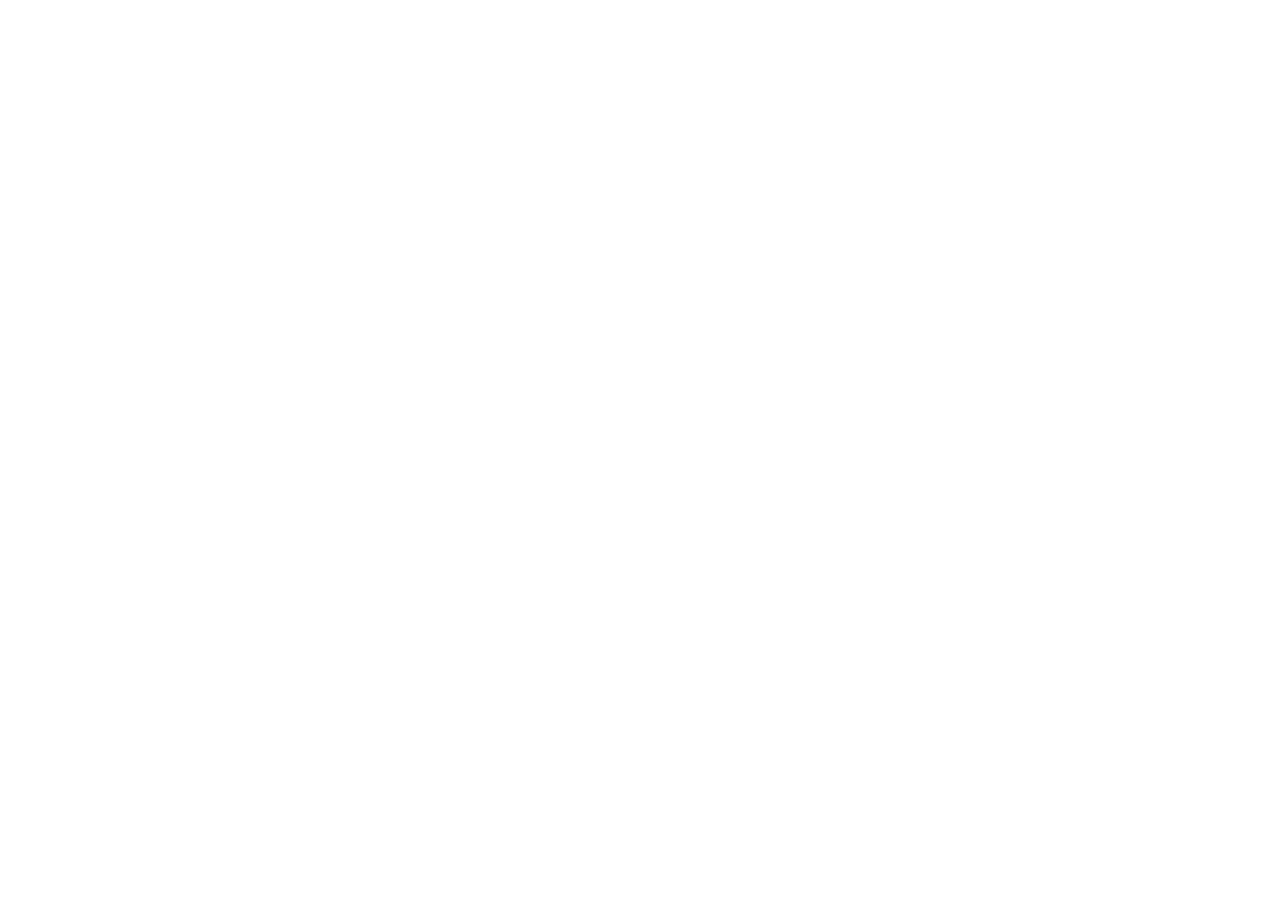
==== dev/index.html @ af948c4b "[v 0.0] folder structure" ====
<!DOCTYPE html>
<html lang="en">

<head>
    <meta charset="UTF-8">
    <meta name="viewport" content="width=device-width, initial-scale=1.0">

    <!-- main styles -->
    <link rel="stylesheet" href="css/template.min.css" />

    <!-- font awesome -->
    <link rel="stylesheet" href="https://cdnjs.cloudflare.com/ajax/libs/font-awesome/4.7.0/css/font-awesome.css"
        integrity="sha512-5A8nwdMOWrSz20fDsjczgUidUBR8liPYU+WymTZP1lmY9G6Oc7HlZv156XqnsgNUzTyMefFTcsFH/tnJE/+xBg=="
        crossorigin="anonymous" referrerpolicy="no-referrer" />

    <!-- favicon -->
    <link rel="icon" type="image/png" href="img/graphics/favicon.png">

    <title>🥤 Home</title>
</head>

<body>

    <script type="text/javascript" src="js/scripts.min.js"></script>
</body>

</html>
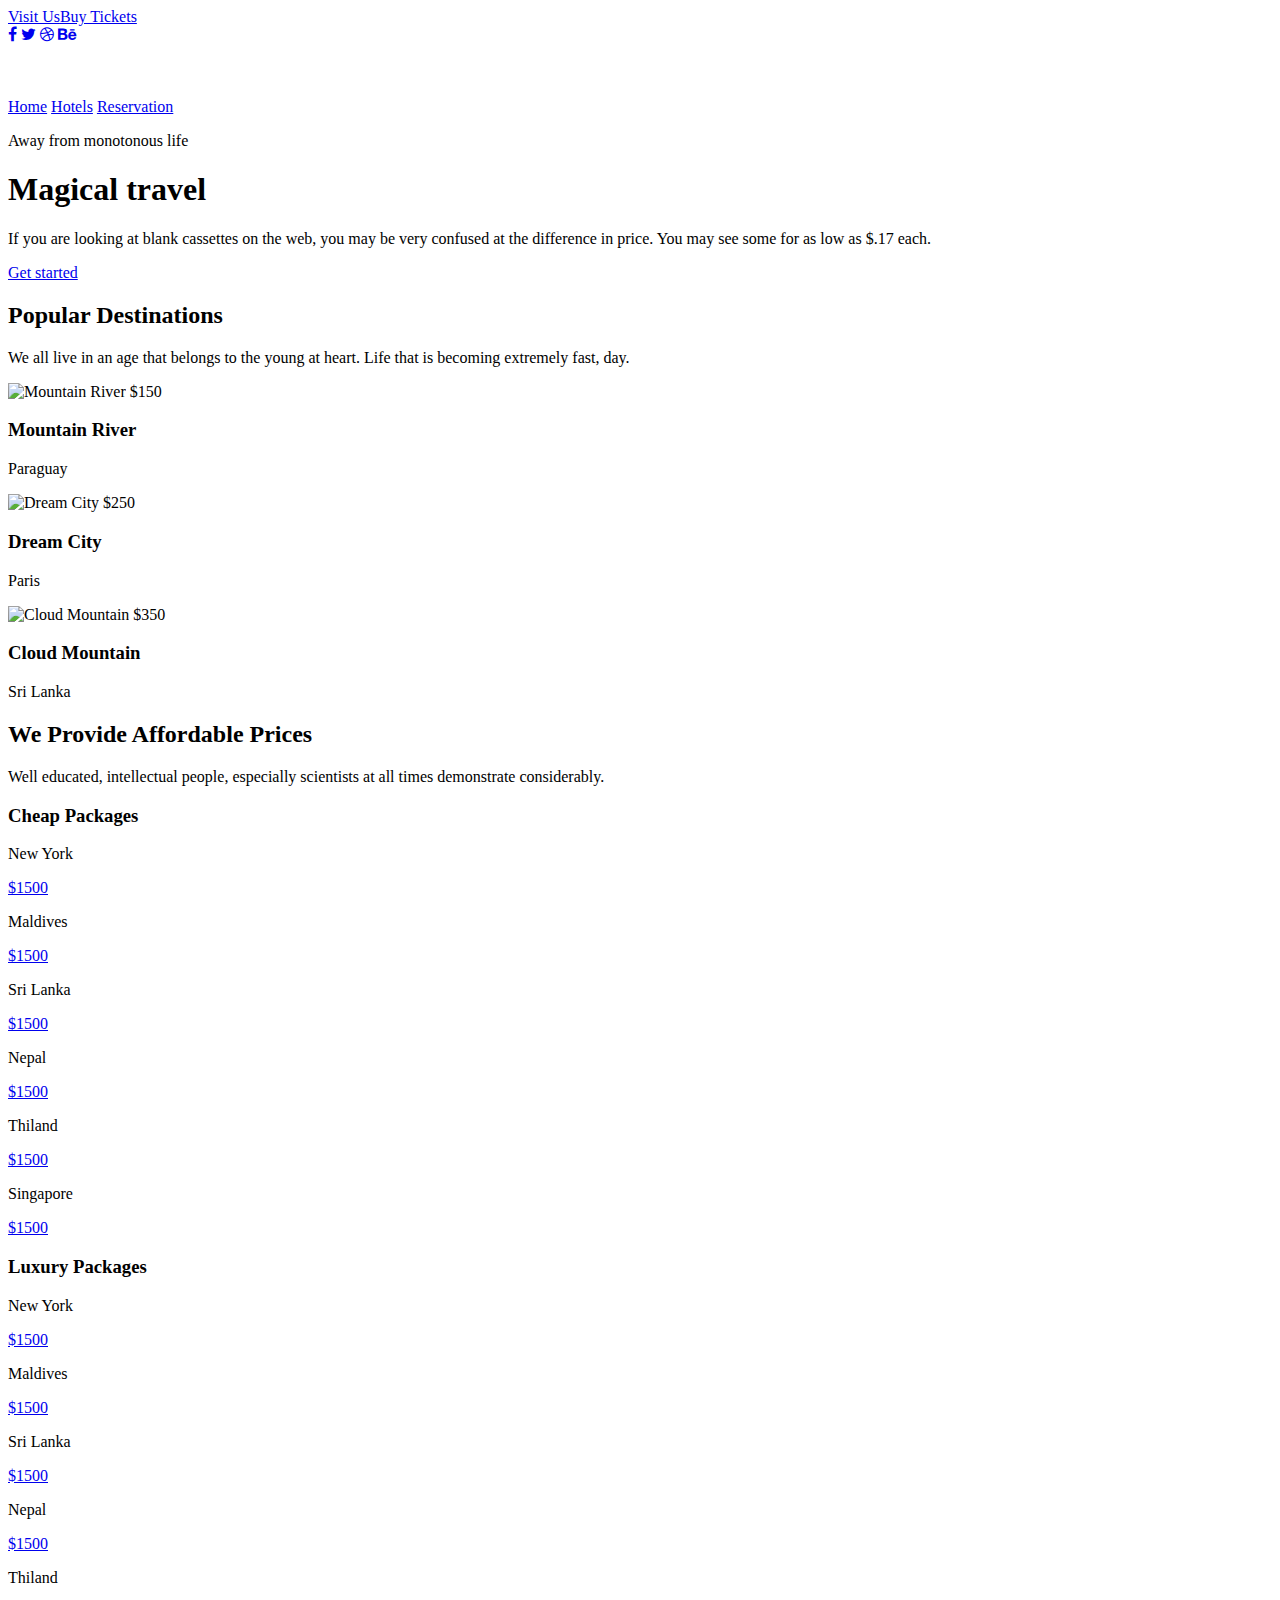
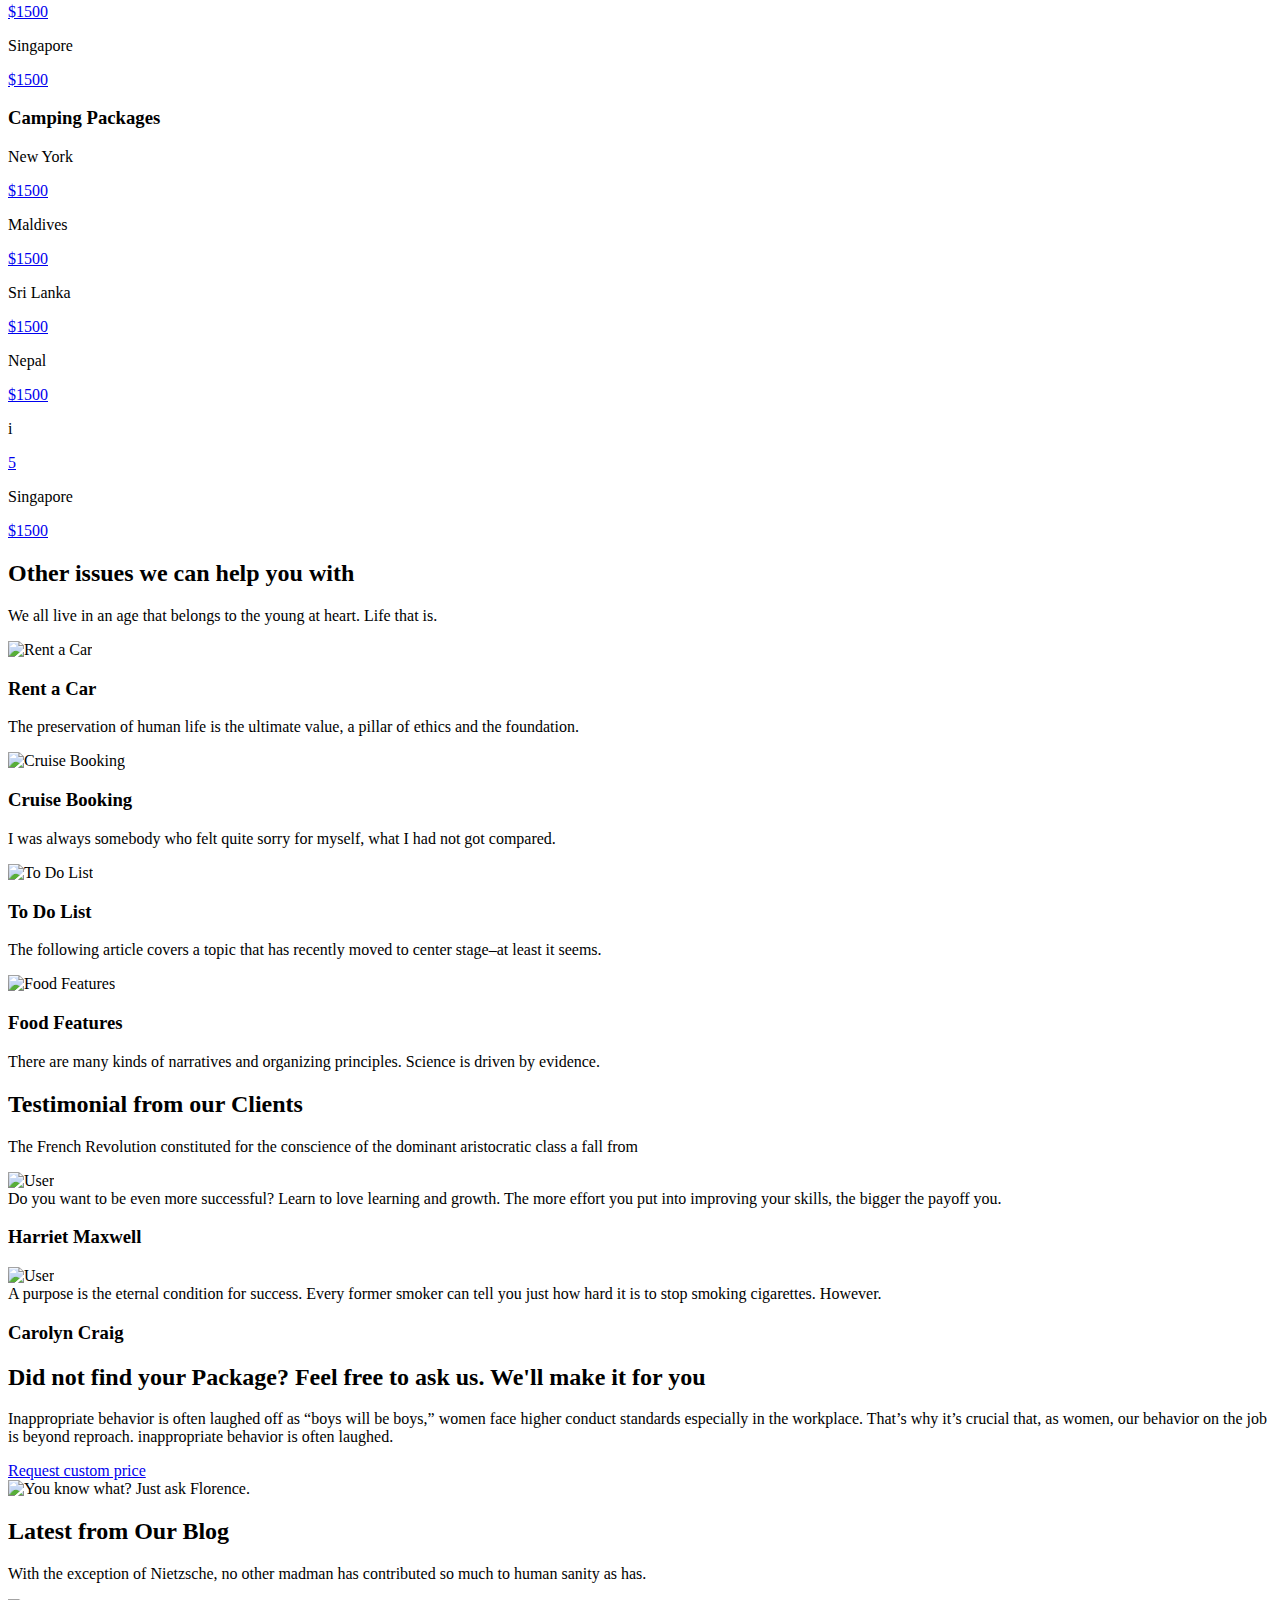
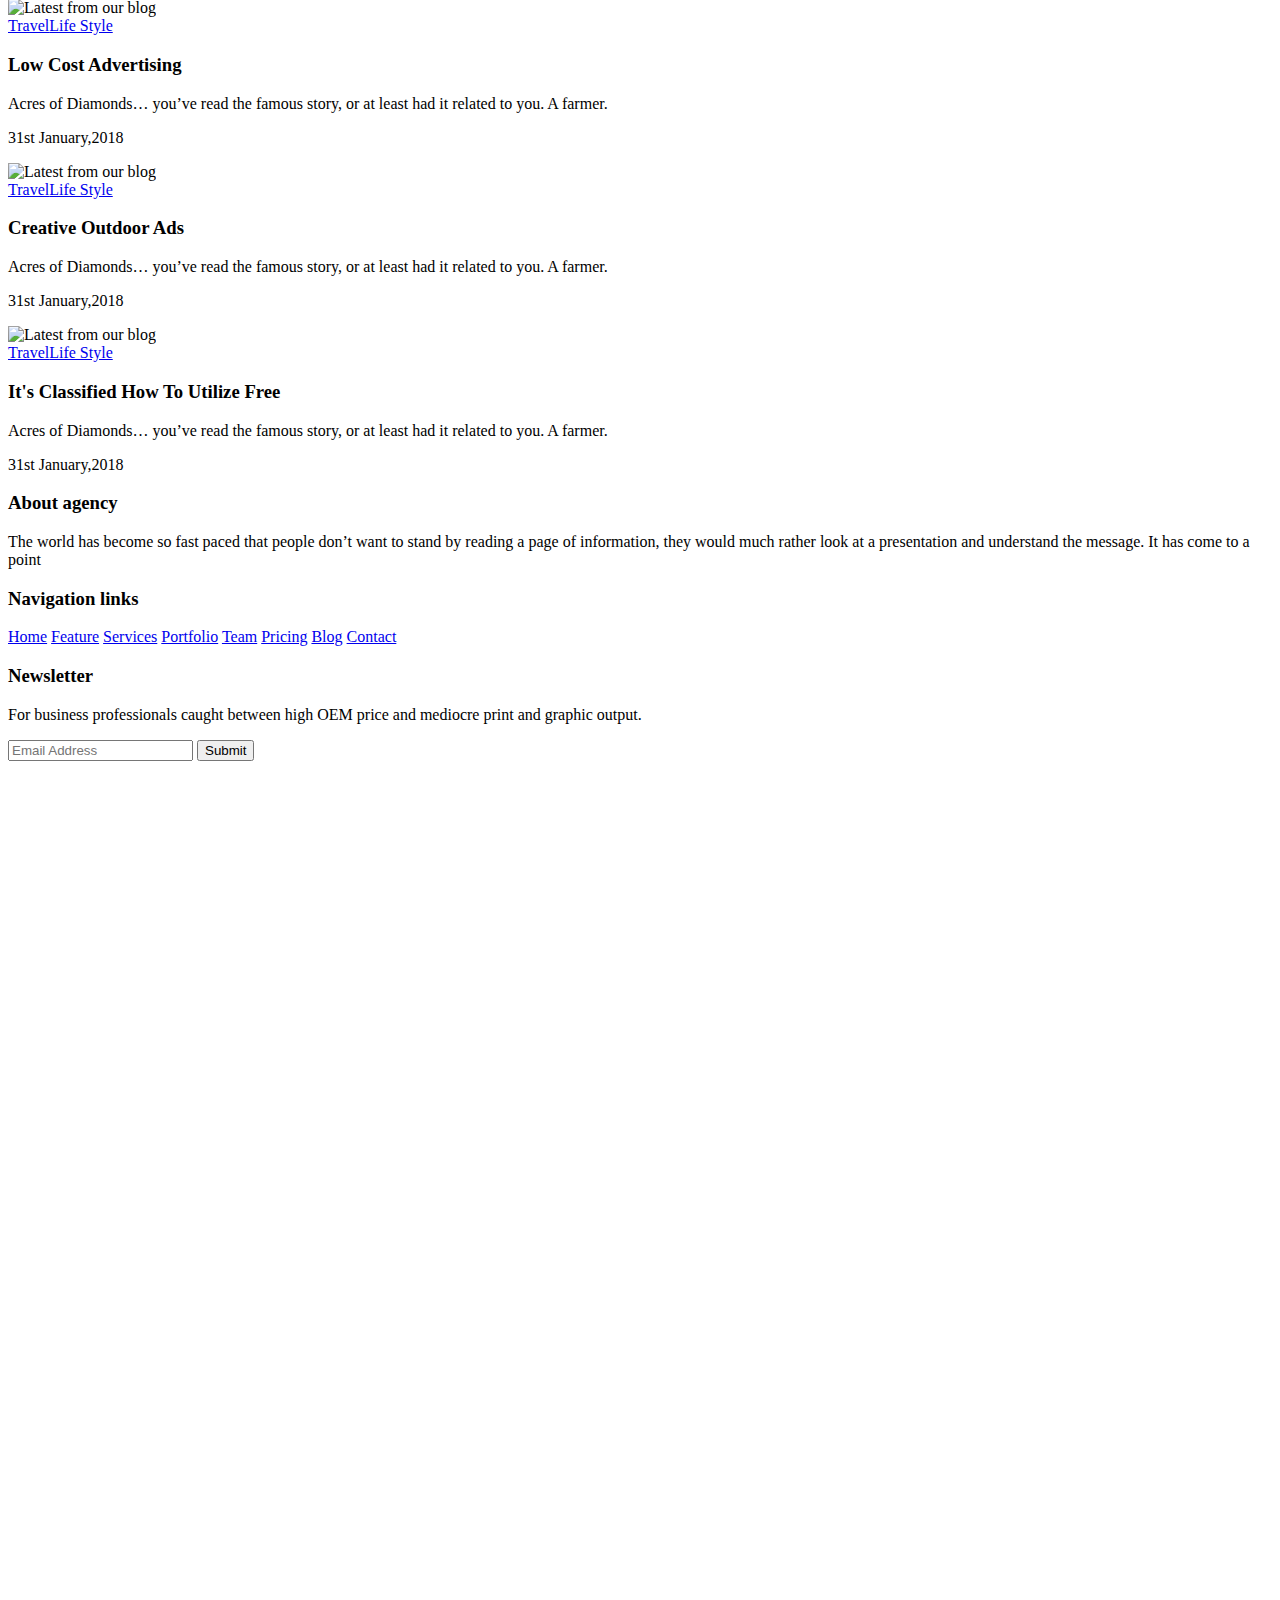
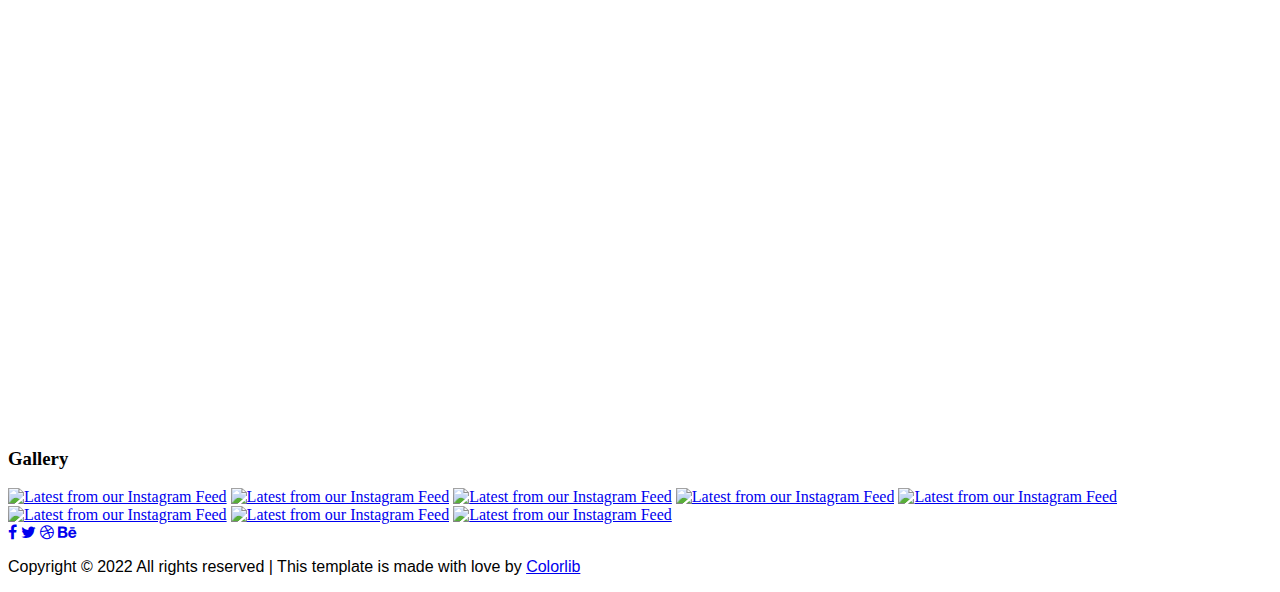
==== commit f9311643: "[v 0.0] home - footer finally done" ====
--- a/dev/index.html
+++ b/dev/index.html
@@ -19,8 +19,338 @@
     <title>🥤 Home</title>
 </head>
 
-<body>
-
+<body> 
+    <nav>
+        <div class="wrapper">
+            <div class="nav-row upper">
+                <div class="user-actions">
+                    <a href="#">Visit Us</a><a href="#">Buy Tickets</a>
+                </div>
+                <div class="social">
+                    <a href="http://www.facebook.com" title="Facebook"><i class="fa fa-facebook" aria-hidden="true"></i></a>
+                    <a href="http://www.twitter.com" title="Twitter"><i class="fa fa-twitter" aria-hidden="true"></i></a>
+                    <a href="http://www.dribbble.com" title="Dribbble"><i class="fa fa-dribbble" aria-hidden="true"></i></a>
+                    <a href="http://www.behance.com" title="Behance"><i class="fa fa-behance" aria-hidden="true"></i></a>
+                </div>
+            </div>
+            <div class="nav-row highlight">
+                <div class="logo">
+                    <a href="index.html" title="Travelista logo"><img src="img/graphics/logo.png" alt="Travelista logo"></a>
+                </div>
+                <div class="site-navigation">
+                    <a href="index.html" title="to Home">Home</a>
+                    <a href="#" title="to Hotels">Hotels</a>
+                    <a href="#" title="to Contacts">Reservation</a>
+                </div>
+            </div>
+        </div>
+    </nav>
+    <main class="home">
+        <div class="wrapper">
+            <!-- every page starts with a background image -->
+            <header class="bg hero">
+                <div class="title">
+                    <p class="super">Away from monotonous life</p>
+                    <h1>Magical travel</h1>
+                    <p class="sub">If you are looking at blank cassettes on the web, you may be very confused at the difference in price. You may see some for as low as $.17 each.</p>
+                    <a href="#" class="button">Get started</a>
+                </div>
+            </header>
+            <!-- popular destinations -->
+            <section class="popular center-content">
+                <div class="title">
+                    <h2>Popular Destinations</h2>
+                    <p class="sub">We all live in an age that belongs to the young at heart. Life that is becoming extremely fast, day.</p>
+                </div>
+                <div class="destinations">
+                    <div class="img-wrapper">
+                        <img src="./img/photos/home/d1.jpg" alt="Mountain River" title="Mountain River">
+                        <a class="price">$150</a>
+                        <h3>Mountain River</h3>
+                        <p class="sub">Paraguay</p>
+                    </div>
+                    <div class="img-wrapper">
+                        <img src="./img/photos/home/d2.jpg" alt="Dream City" title="Dream City">
+                        <a class="price">$250</a>
+                        <h3>Dream City</h3>
+                        <p class="sub">Paris</p>
+                    </div>
+                    <div class="img-wrapper">
+                        <img src="./img/photos/home/d3.jpg" alt="Cloud Mountain" title="Cloud Mountain">
+                        <a class="price">$350</a>
+                        <h3>Cloud Mountain</h3>
+                        <p class="sub">Sri Lanka</p>
+                    </div>
+                </div>
+            </section>
+            <!-- price packages -->
+            <section class="prices center-content">
+                <div class="title">
+                    <h2>We Provide Affordable Prices</h2>
+                    <p class="sub">Well educated, intellectual people, especially scientists at all times demonstrate considerably.</p>
+                </div>
+                <div class="destinations">
+                    <div class="package-list">
+                        <h3>Cheap Packages</h3>
+                        <div class="package">
+                            <p class="name">New York</p>
+                            <a href="#" class="cost">$1500</a>
+                        </div>
+                        <div class="package">
+                            <p class="name">Maldives</p>
+                            <a href="#" class="cost">$1500</a>
+                        </div>
+                        <div class="package">
+                            <p class="name">Sri Lanka</p>
+                            <a href="#" class="cost">$1500</a>
+                        </div>
+                        <div class="package">
+                            <p class="name">Nepal</p>
+                            <a href="#" class="cost">$1500</a>
+                        </div>
+                        <div class="package">
+                            <p class="name">Thiland</p>
+                            <a href="#" class="cost">$1500</a>
+                        </div>
+                        <div class="package">
+                            <p class="name">Singapore</p>
+                            <a href="#" class="cost">$1500</a>
+                        </div>
+                    </div>
+                    <div class="package-list">
+                        <h3>Luxury Packages</h3>
+                        <div class="package">
+                            <p class="name">New York</p>
+                            <a href="#" class="cost">$1500</a>
+                        </div>
+                        <div class="package">
+                            <p class="name">Maldives</p>
+                            <a href="#" class="cost">$1500</a>
+                        </div>
+                        <div class="package">
+                            <p class="name">Sri Lanka</p>
+                            <a href="#" class="cost">$1500</a>
+                        </div>
+                        <div class="package">
+                            <p class="name">Nepal</p>
+                            <a href="#" class="cost">$1500</a>
+                        </div>
+                        <div class="package">
+                            <p class="name">Thiland</p>
+                            <a href="#" class="cost">$1500</a>
+                        </div>
+                        <div class="package">
+                            <p class="name">Singapore</p>
+                            <a href="#" class="cost">$1500</a>
+                        </div>
+                    </div>
+                    <div class="package-list">
+                        <h3>Camping Packages</h3>
+                        <div class="package">
+                            <p class="name">New York</p>
+                            <a href="#" class="cost">$1500</a>
+                        </div>
+                        <div class="package">
+                            <p class="name">Maldives</p>
+                            <a href="#" class="cost">$1500</a>
+                        </div>
+                        <div class="package">
+                            <p class="name">Sri Lanka</p>
+                            <a href="#" class="cost">$1500</a>
+                        </div>
+                        <div class="package">
+                            <p class="name">Nepal</p>
+                            <a href="#" class="cost">$1500</a>
+                        </div>
+                        <div class="package">
+                            <p class="name">i</p>
+                            <a href="#" class="cost">5</a>
+                        </div>
+                        <div class="package">
+                            <p class="name">Singapore</p>
+                            <a href="#" class="cost">$1500</a>
+                        </div>
+                    </div>
+                </div>
+            </section>
+            <!-- other services -->
+            <section class="other-services">
+                <div class="title">
+                    <h2>Other issues we can help you with</h2>
+                    <p class="sub">We all live in an age that belongs to the young at heart. Life that is.</p>
+                </div>
+                <article class="service hoverable">
+                    <div class="img-wrapper">
+                        <img src="img/photos/home/o1.jpg" alt="Rent a Car">
+                    </div>
+                    <h3>Rent a Car</h3>
+                    <p class="desc">The preservation of human life is the ultimate value, a pillar of ethics and the foundation.</p>
+                </article>
+                <article class="service hoverable">
+                    <div class="img-wrapper">
+                        <img src="img/photos/home/o2.jpg" alt="Cruise Booking">
+                    </div>
+                    <h3>Cruise Booking</h3>
+                    <p class="desc">I was always somebody who felt quite sorry for myself, what I had not got compared.</p>
+                </article>
+                <article class="service hoverable">
+                    <div class="img-wrapper">
+                        <img src="img/photos/home/o3.jpg" alt="To Do List">
+                    </div>
+                    <h3>To Do List</h3>
+                    <p class="desc">The following article covers a topic that has recently moved to center stage–at least it seems.</p>
+                </article>
+                <article class="service hoverable">
+                    <div class="img-wrapper">
+                        <img src="img/photos/home/o4.jpg" alt="Food Features">
+                    </div>
+                    <h3>Food Features</h3>
+                    <p class="desc">There are many kinds of narratives and organizing principles. Science is driven by evidence.</p>
+                </article>
+            </section>
+            <!-- reviews -->
+            <section class="reviews center-content">
+                <div class="title">
+                    <h2>Testimonial from our Clients</h2>
+                    <p class="sub">The French Revolution constituted for the conscience of the dominant aristocratic class a fall from</p>
+                </div>
+                <div class="review">
+                    <div class="pic">
+                        <img src="img/photos/users/c1.jpg" alt="User">
+                    </div>
+                    <div class="review-text">Do you want to be even more successful? Learn to love learning and growth. The more effort you put into improving your skills, the bigger the payoff you.</div>
+                    <h3>Harriet Maxwell</h3>
+                    <div class="stars" style="--rating: 4.0;">
+                </div>
+                <div class="review">
+                    <div class="pic">
+                        <img src="img/photos/users/c2.jpg" alt="User">
+                    </div>
+                    <div class="review-text">A purpose is the eternal condition for success. Every former smoker can tell you just how hard it is to stop smoking cigarettes. However.</div>
+                    <h3>Carolyn Craig</h3>
+                    <div class="stars" style="--rating: 3.2;">
+                </div>
+            </section>
+            <section class="ask text-img img-right">
+                <div class="text-wrapper">
+                    <h2>Did not find your Package? Feel free to ask us. We'll make it for you</h2>
+                    <p>Inappropriate behavior is often laughed off as “boys will be boys,” women face higher conduct standards especially in the workplace. That’s why it’s crucial that, as women, our behavior on the job is beyond reproach. inappropriate behavior is often laughed.</p>
+                    <a href="#" class="button">Request custom price</a>
+                </div>
+                <div class="img-wrapper">
+                    <img src="img/photos/ask.jpg" alt="You know what? Just ask Florence.">
+                </div>
+            </section>
+            <section class="latest center-content">
+                <div class="title">
+                    <h2>Latest from Our Blog</h2>
+                    <p class="sub">With the exception of Nietzsche, no other madman has contributed so much to human sanity as has.</p>
+                </div>
+                <article class="post">
+                    <div class="img-wrapper">
+                        <img src="img/photos/home/b1.jpg" alt="Latest from our blog">
+                    </div>
+                    <div class="tags">
+                        <a href="#" class="tag">Travel</a><a href="#" class="tag">Life Style</a>
+                    </div>
+                    <h3>Low Cost Advertising</h3>
+                    <p class="intro">Acres of Diamonds… you’ve read the famous story, or at least had it related to you. A farmer.</p>
+                    <p class="date">31st January,2018</p>
+                </article>
+                <article class="post hoverable">
+                    <div class="img-wrapper">
+                        <img src="img/photos/home/b2.jpg" alt="Latest from our blog">
+                    </div>
+                    <div class="tags">
+                        <a href="#" class="tag">Travel</a><a href="#" class="tag">Life Style</a>
+                    </div>
+                    <h3>Creative Outdoor Ads</h3>
+                    <p class="intro">Acres of Diamonds… you’ve read the famous story, or at least had it related to you. A farmer.</p>
+                    <p class="date">31st January,2018</p>
+                </article>
+                <article class="post hoverable">
+                    <div class="img-wrapper">
+                        <img src="img/photos/home/b3.jpg" alt="Latest from our blog">
+                    </div>
+                    <div class="tags">
+                        <a href="#" class="tag">Travel</a><a href="#" class="tag">Life Style</a>
+                    </div>
+                    <h3>It's Classified How To Utilize Free</h3>
+                    <p class="intro">Acres of Diamonds… you’ve read the famous story, or at least had it related to you. A farmer.</p>
+                    <p class="date">31st January,2018</p>
+                </article>
+            </section>
+        </div>
+    </main>
+    <footer class="info">
+        <div class="wrapper">
+            <div class="about">
+                <h3>About agency</h3>
+                <p>The world has become so fast paced that people don’t want to stand by reading a page of information, they would much rather look at a presentation and understand the message. It has come to a point</p>
+            </div>
+            <div class="site-navigation">
+                <h3>Navigation links</h3>
+                <div class="links">
+                    <a href="index.html" title="to Home">Home</a>
+                    <a href="#" title="to Feature">Feature</a>
+                    <a href="#" title="to Services">Services</a>
+                    <a href="#" title="to Portfolio">Portfolio</a>
+                    <a href="#" title="to Team">Team</a>
+                    <a href="#" title="to Pricing">Pricing</a>
+                    <a href="blog.html" title="to Blog">Blog</a>
+                    <a href="contact.html" title="to Contact">Contact</a>
+                </div>
+            </div>
+            <div class="abo">
+                <h3>Newsletter</h3>
+                <p>For business professionals caught between high OEM price and mediocre print and graphic output.</p>
+                <form action="get">
+                    <input type="text" placeholder="Email Address">
+                    <input type="submit" class="arrow-send">
+                    <svg
+                        viewBox="0 0 7.9375003 7.9374996"
+                        version="1.1"
+                        xmlns:svg="http://www.w3.org/2000/svg">
+                        <g
+
+                                transform="translate(-87.984488,-146.65542)">
+                                <path
+                                style="fill:none;stroke:#ffffff;stroke-width:0.408175;stroke-linecap:butt;stroke-linejoin:bevel;stroke-miterlimit:4;stroke-dasharray:none;stroke-opacity:1"
+                                d="m 95.743441,147.10805 -7.484831,4.53298 2.974686,-0.0228 -0.0228,2.97472 z"
+                                id="path946" />
+                        </g>
+                    </svg>
+
+                </form>
+            </div>
+            <div class="gallery">
+                <h3>Gallery</h3>
+                <div class="grid">
+                    <a href="#" title="Gallery image 01" alt="Gallery image 01"><img src="img/photos/feed/i1.jpg" alt="Latest from our Instagram Feed"></a>
+                    <a href="#" title="Gallery image 02" alt="Gallery image 02"><img src="img/photos/feed/i2.jpg" alt="Latest from our Instagram Feed"></a>
+                    <a href="#" title="Gallery image 03" alt="Gallery image 03"><img src="img/photos/feed/i3.jpg" alt="Latest from our Instagram Feed"></a>
+                    <a href="#" title="Gallery image 04" alt="Gallery image 04"><img src="img/photos/feed/i4.jpg" alt="Latest from our Instagram Feed"></a>
+                    <a href="#" title="Gallery image 05" alt="Gallery image 05"><img src="img/photos/feed/i5.jpg" alt="Latest from our Instagram Feed"></a>
+                    <a href="#" title="Gallery image 03" alt="Gallery image 03"><img src="img/photos/feed/i6.jpg" alt="Latest from our Instagram Feed"></a>
+                    <a href="#" title="Gallery image 04" alt="Gallery image 04"><img src="img/photos/feed/i7.jpg" alt="Latest from our Instagram Feed"></a>
+                    <a href="#" title="Gallery image 05" alt="Gallery image 05"><img src="img/photos/feed/i8.jpg" alt="Latest from our Instagram Feed"></a>
+                </div>
+            </div>
+        </div>
+    </footer>
+    <footer class="links">
+        <div class="wrapper">
+            <div class="social">
+                <a href="http://www.facebook.com" title="Facebook"><i class="fa fa-facebook" aria-hidden="true"></i></a>
+                <a href="http://www.twitter.com" title="Twitter"><i class="fa fa-twitter" aria-hidden="true"></i></a>
+                <a href="http://www.dribbble.com" title="Dribbble"><i class="fa fa-dribbble" aria-hidden="true"></i></a>
+                <a href="http://www.behance.com" title="Behance"><i class="fa fa-behance" aria-hidden="true"></i></a>
+            </div>
+            <div class="credits">
+                <p style="font-family: Arial, Helvetica, sans-serif;">Copyright © 2022 All rights reserved | This template is made with <span class="heart">love</span> by <a href="#" title="Visit Colorlib website">Colorlib</a></p>
+            </div>
+        </div>
+    </footer>
     <script type="text/javascript" src="js/scripts.min.js"></script>
 </body>
 
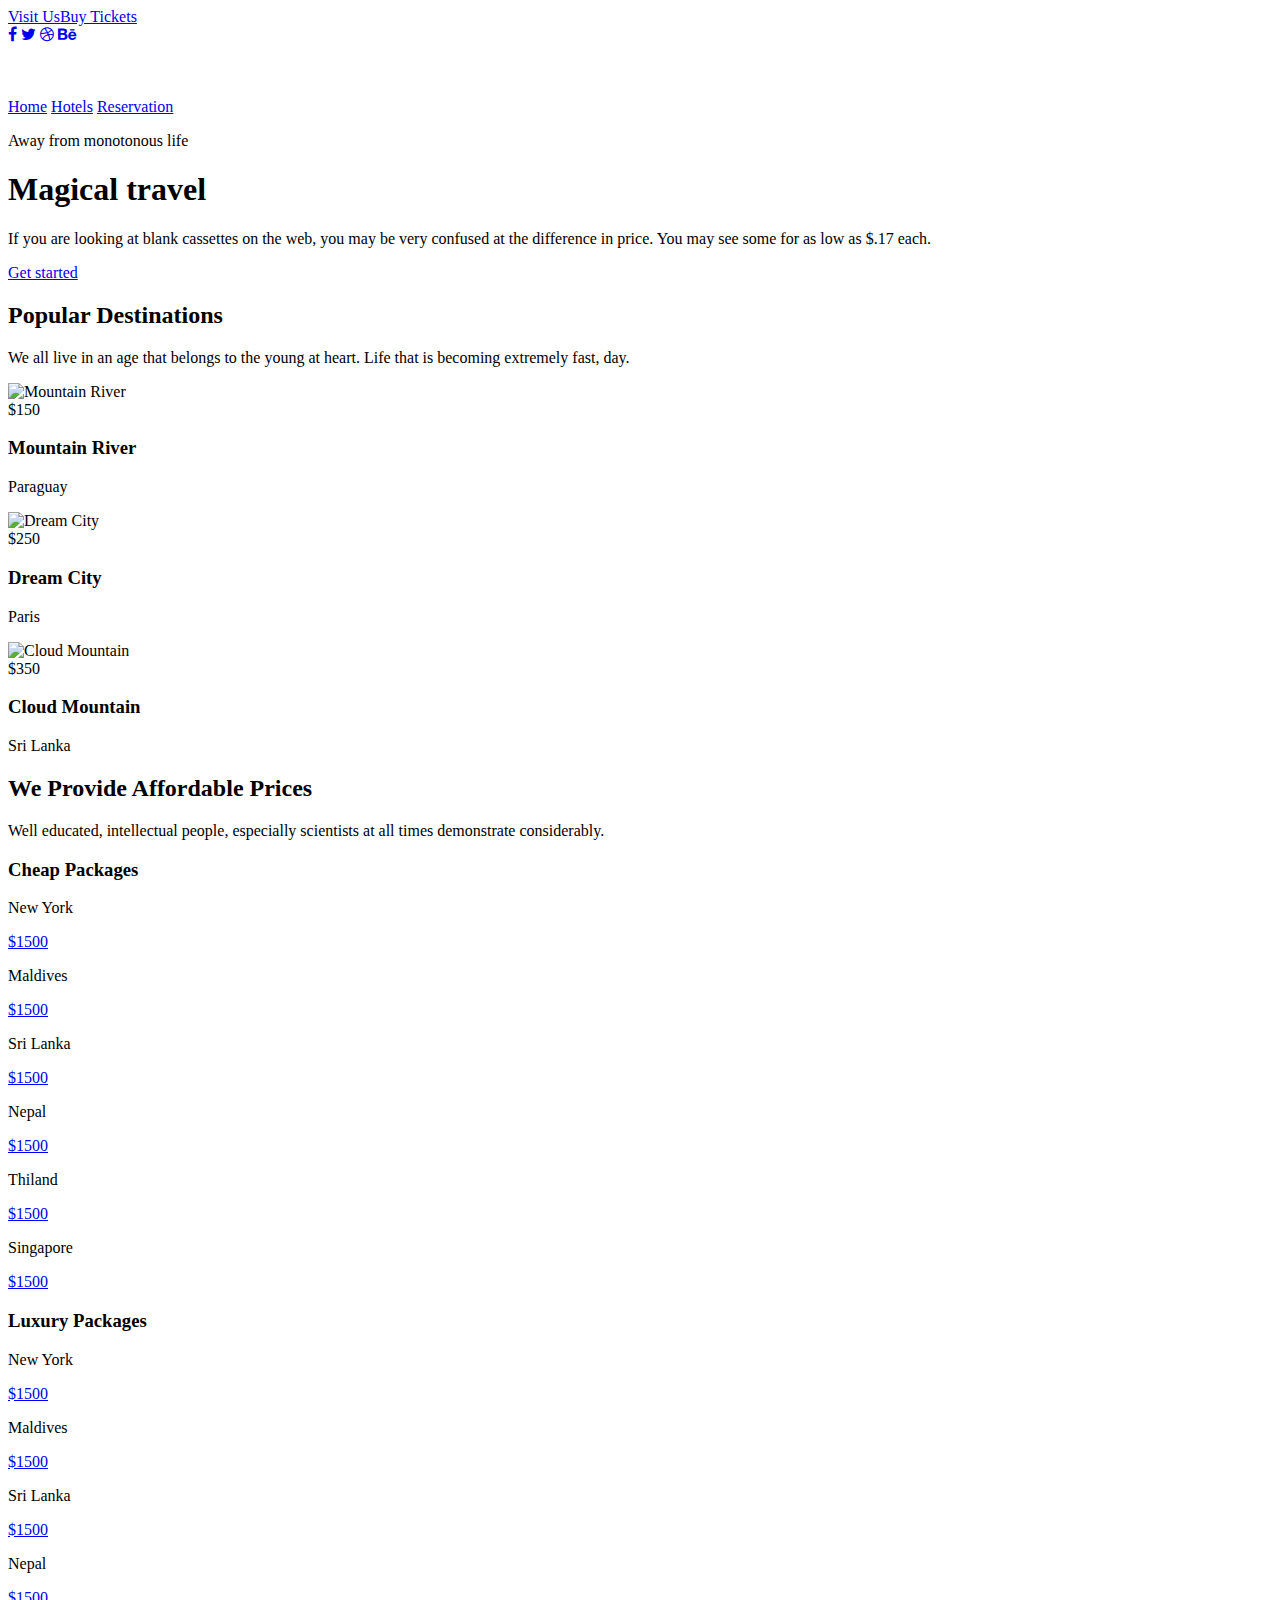
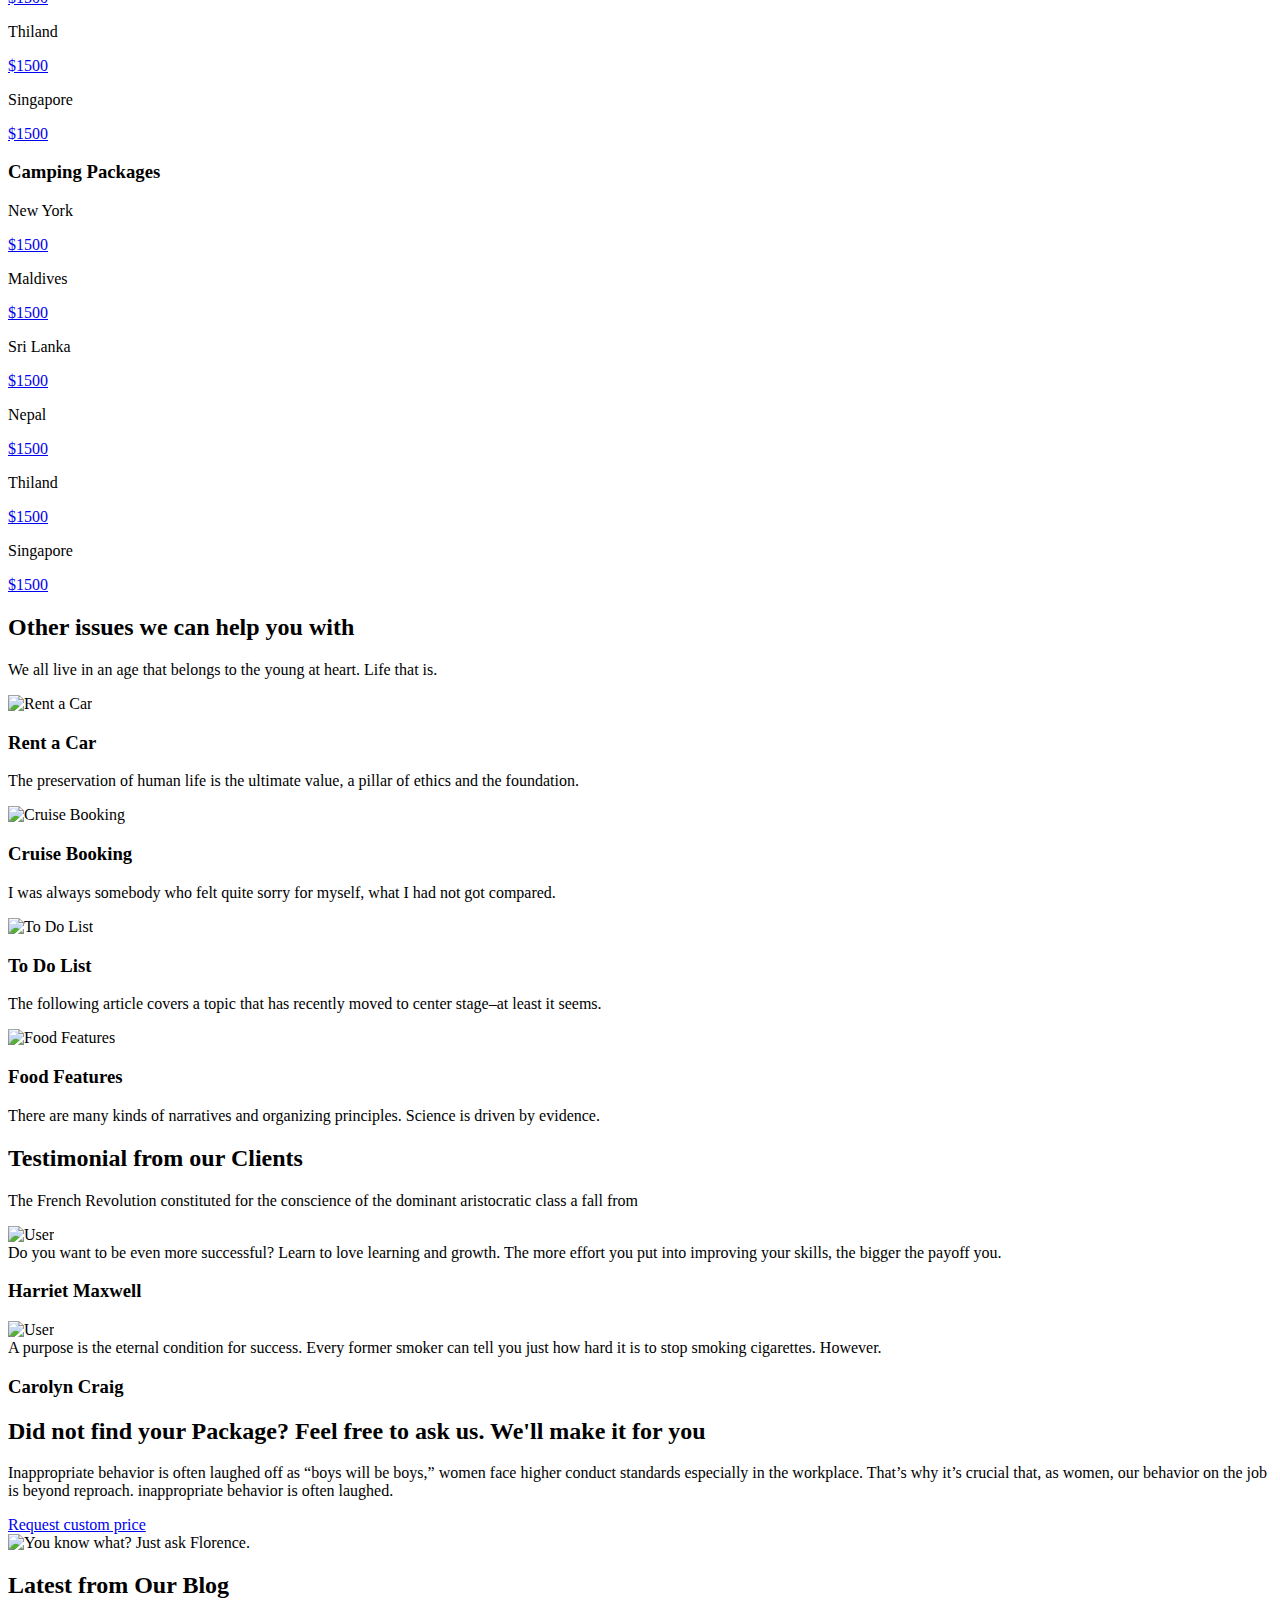
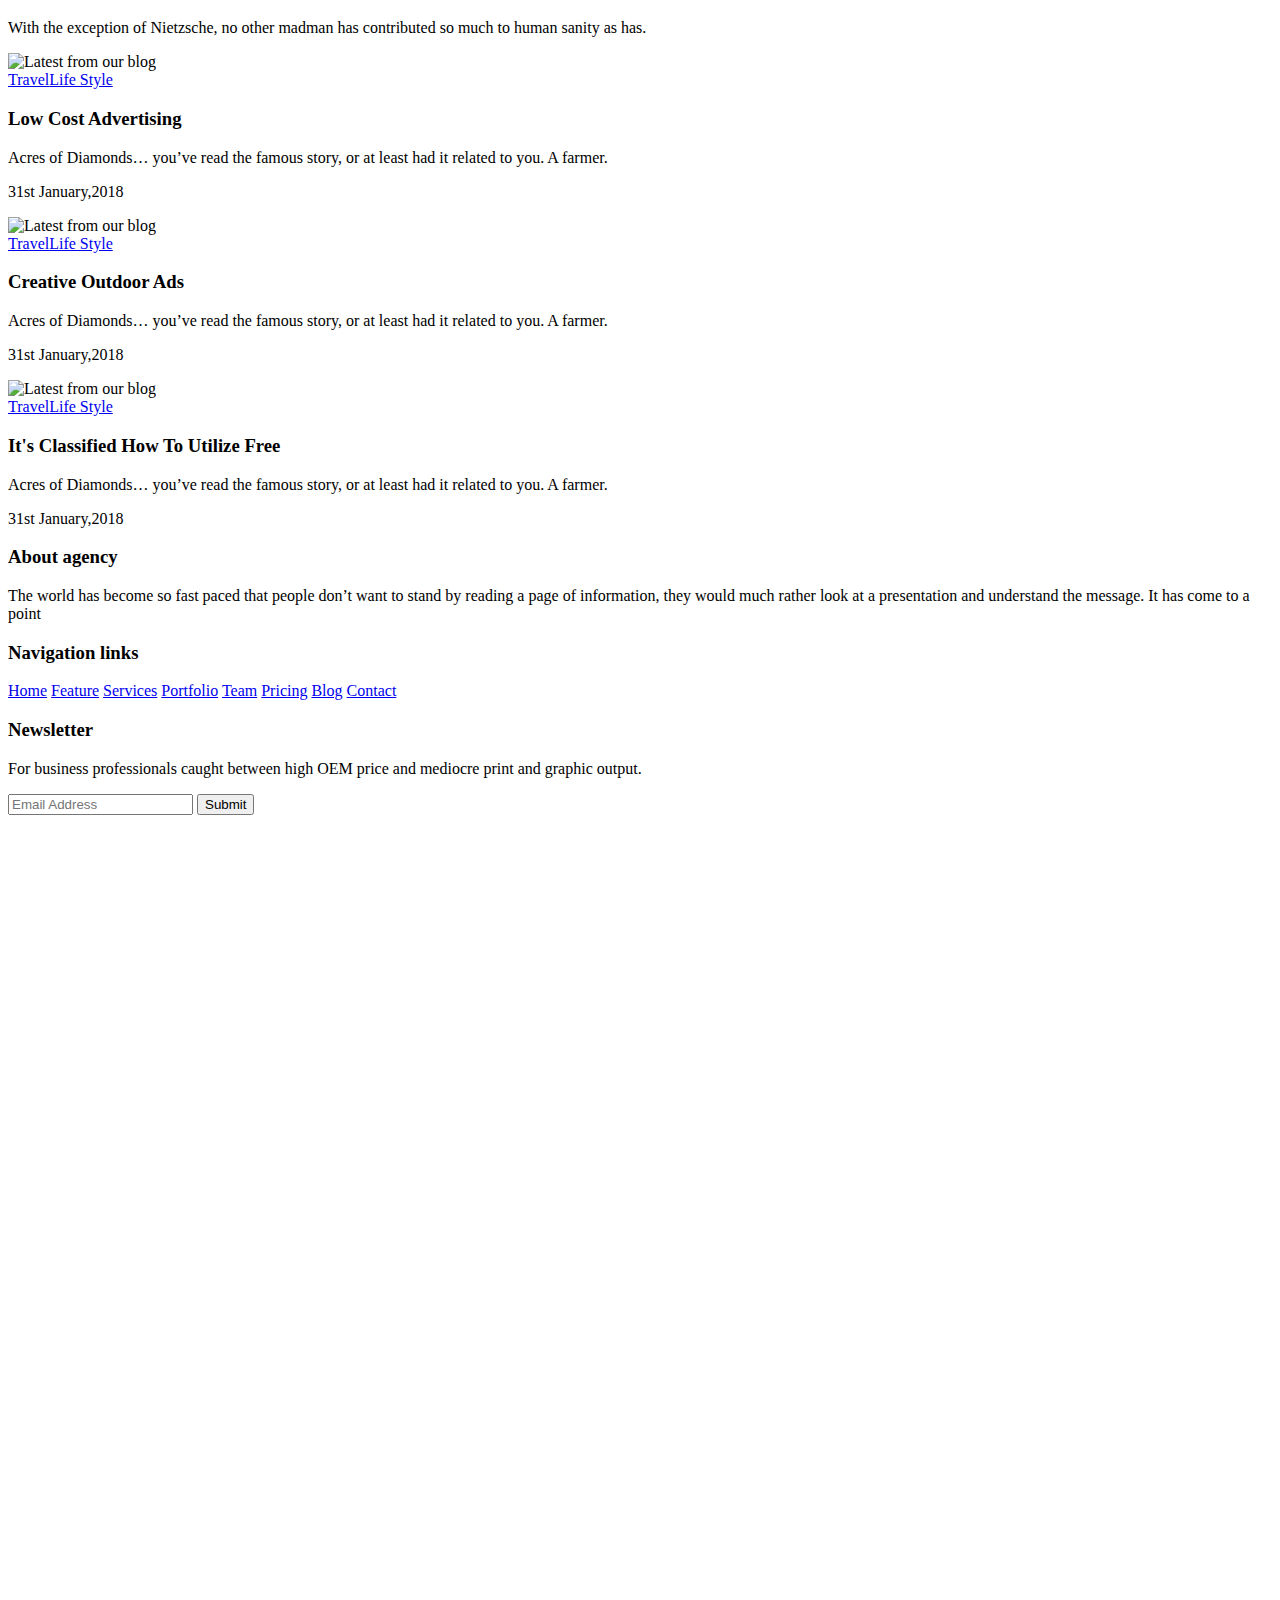
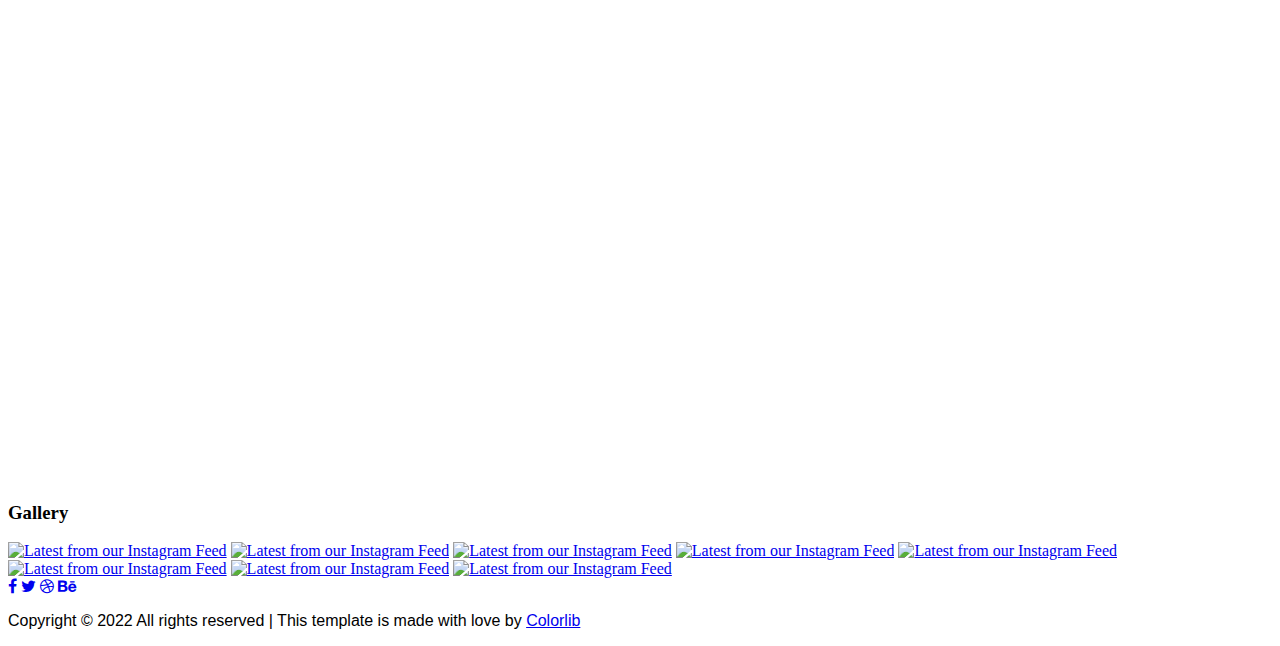
==== commit d8542e17: "[v 0.0] home - section layout - in progress" ====
--- a/dev/index.html
+++ b/dev/index.html
@@ -46,170 +46,156 @@
         </div>
     </nav>
     <main class="home">
-        <div class="wrapper">
-            <!-- every page starts with a background image -->
-            <header class="bg hero">
+        <!-- every page starts with a background image -->
+        <header class="bg hero">
+            <div class="wrapper">
                 <div class="title">
                     <p class="super">Away from monotonous life</p>
                     <h1>Magical travel</h1>
                     <p class="sub">If you are looking at blank cassettes on the web, you may be very confused at the difference in price. You may see some for as low as $.17 each.</p>
-                    <a href="#" class="button">Get started</a>
-                </div>
-            </header>
-            <!-- popular destinations -->
-            <section class="popular center-content">
+                    <a href="#" class="button look">Get started</a>
+                </div>
+            </div>
+        </header>
+        <!-- popular destinations -->
+        <section class="popular center-content">
+            <div class="wrapper">
                 <div class="title">
                     <h2>Popular Destinations</h2>
                     <p class="sub">We all live in an age that belongs to the young at heart. Life that is becoming extremely fast, day.</p>
                 </div>
-                <div class="destinations">
+                <div class="destinations three-elements">
                     <div class="img-wrapper">
                         <img src="./img/photos/home/d1.jpg" alt="Mountain River" title="Mountain River">
-                        <a class="price">$150</a>
-                        <h3>Mountain River</h3>
-                        <p class="sub">Paraguay</p>
+                        <div>
+                            <a class="price">$150</a>
+                            <h3>Mountain River</h3>
+                            <p class="sub">Paraguay</p>
+                        </div>
                     </div>
                     <div class="img-wrapper">
                         <img src="./img/photos/home/d2.jpg" alt="Dream City" title="Dream City">
-                        <a class="price">$250</a>
-                        <h3>Dream City</h3>
-                        <p class="sub">Paris</p>
+                        <div>
+                            <a class="price">$250</a>
+                            <h3>Dream City</h3>
+                            <p class="sub">Paris</p>
+                        </div>
                     </div>
                     <div class="img-wrapper">
                         <img src="./img/photos/home/d3.jpg" alt="Cloud Mountain" title="Cloud Mountain">
-                        <a class="price">$350</a>
-                        <h3>Cloud Mountain</h3>
-                        <p class="sub">Sri Lanka</p>
-                    </div>
-                </div>
-            </section>
-            <!-- price packages -->
-            <section class="prices center-content">
+                        <div>
+                            <a class="price">$350</a>
+                            <h3>Cloud Mountain</h3>
+                            <p class="sub">Sri Lanka</p>
+                        </div>
+                    </div>
+                </div>
+            </div>
+        </section>
+        <!-- price packages -->
+        <section class="prices center-content">
+            <div class="wrapper">
                 <div class="title">
                     <h2>We Provide Affordable Prices</h2>
                     <p class="sub">Well educated, intellectual people, especially scientists at all times demonstrate considerably.</p>
                 </div>
-                <div class="destinations">
+                <div class="prices three-elements">
                     <div class="package-list">
                         <h3>Cheap Packages</h3>
-                        <div class="package">
-                            <p class="name">New York</p>
-                            <a href="#" class="cost">$1500</a>
-                        </div>
-                        <div class="package">
-                            <p class="name">Maldives</p>
-                            <a href="#" class="cost">$1500</a>
-                        </div>
-                        <div class="package">
-                            <p class="name">Sri Lanka</p>
-                            <a href="#" class="cost">$1500</a>
-                        </div>
-                        <div class="package">
-                            <p class="name">Nepal</p>
-                            <a href="#" class="cost">$1500</a>
-                        </div>
-                        <div class="package">
-                            <p class="name">Thiland</p>
-                            <a href="#" class="cost">$1500</a>
-                        </div>
-                        <div class="package">
-                            <p class="name">Singapore</p>
-                            <a href="#" class="cost">$1500</a>
+                        <div class="price-table">
+                                 <p class="name">New York</p>
+                                <a href="#" class="cost">$1500</a>
+                                 <p class="name">Maldives</p>
+                                <a href="#" class="cost">$1500</a>
+                                 <p class="name">Sri Lanka</p>
+                                <a href="#" class="cost">$1500</a>
+                                 <p class="name">Nepal</p>
+                                <a href="#" class="cost">$1500</a>
+                                 <p class="name">Thiland</p>
+                                <a href="#" class="cost">$1500</a>
+                                 <p class="name">Singapore</p>
+                                <a href="#" class="cost">$1500</a>
                         </div>
                     </div>
                     <div class="package-list">
                         <h3>Luxury Packages</h3>
-                        <div class="package">
-                            <p class="name">New York</p>
-                            <a href="#" class="cost">$1500</a>
-                        </div>
-                        <div class="package">
-                            <p class="name">Maldives</p>
-                            <a href="#" class="cost">$1500</a>
-                        </div>
-                        <div class="package">
-                            <p class="name">Sri Lanka</p>
-                            <a href="#" class="cost">$1500</a>
-                        </div>
-                        <div class="package">
-                            <p class="name">Nepal</p>
-                            <a href="#" class="cost">$1500</a>
-                        </div>
-                        <div class="package">
-                            <p class="name">Thiland</p>
-                            <a href="#" class="cost">$1500</a>
-                        </div>
-                        <div class="package">
-                            <p class="name">Singapore</p>
-                            <a href="#" class="cost">$1500</a>
+                        <div class="price-table">
+                                 <p class="name">New York</p>
+                                <a href="#" class="cost">$1500</a>
+                                 <p class="name">Maldives</p>
+                                <a href="#" class="cost">$1500</a>
+                                 <p class="name">Sri Lanka</p>
+                                <a href="#" class="cost">$1500</a>
+                                 <p class="name">Nepal</p>
+                                <a href="#" class="cost">$1500</a>
+                                 <p class="name">Thiland</p>
+                                <a href="#" class="cost">$1500</a>
+                                 <p class="name">Singapore</p>
+                                <a href="#" class="cost">$1500</a>
                         </div>
                     </div>
                     <div class="package-list">
                         <h3>Camping Packages</h3>
-                        <div class="package">
-                            <p class="name">New York</p>
-                            <a href="#" class="cost">$1500</a>
-                        </div>
-                        <div class="package">
-                            <p class="name">Maldives</p>
-                            <a href="#" class="cost">$1500</a>
-                        </div>
-                        <div class="package">
-                            <p class="name">Sri Lanka</p>
-                            <a href="#" class="cost">$1500</a>
-                        </div>
-                        <div class="package">
-                            <p class="name">Nepal</p>
-                            <a href="#" class="cost">$1500</a>
-                        </div>
-                        <div class="package">
-                            <p class="name">i</p>
-                            <a href="#" class="cost">5</a>
-                        </div>
-                        <div class="package">
-                            <p class="name">Singapore</p>
-                            <a href="#" class="cost">$1500</a>
-                        </div>
-                    </div>
-                </div>
-            </section>
-            <!-- other services -->
-            <section class="other-services">
+                        <div class="price-table">
+                                 <p class="name">New York</p>
+                                <a href="#" class="cost">$1500</a>
+                                 <p class="name">Maldives</p>
+                                <a href="#" class="cost">$1500</a>
+                                 <p class="name">Sri Lanka</p>
+                                <a href="#" class="cost">$1500</a>
+                                 <p class="name">Nepal</p>
+                                <a href="#" class="cost">$1500</a>
+                                 <p class="name">Thiland</p>
+                                <a href="#" class="cost">$1500</a>
+                                 <p class="name">Singapore</p>
+                                <a href="#" class="cost">$1500</a>
+                        </div>
+                    </div>
+                </div>
+            </div>
+        </section>
+        <!-- other services -->
+        <section class="other-services center-content">
+            <div class="wrapper">
                 <div class="title">
                     <h2>Other issues we can help you with</h2>
                     <p class="sub">We all live in an age that belongs to the young at heart. Life that is.</p>
                 </div>
-                <article class="service hoverable">
-                    <div class="img-wrapper">
-                        <img src="img/photos/home/o1.jpg" alt="Rent a Car">
-                    </div>
-                    <h3>Rent a Car</h3>
-                    <p class="desc">The preservation of human life is the ultimate value, a pillar of ethics and the foundation.</p>
-                </article>
-                <article class="service hoverable">
-                    <div class="img-wrapper">
-                        <img src="img/photos/home/o2.jpg" alt="Cruise Booking">
-                    </div>
-                    <h3>Cruise Booking</h3>
-                    <p class="desc">I was always somebody who felt quite sorry for myself, what I had not got compared.</p>
-                </article>
-                <article class="service hoverable">
-                    <div class="img-wrapper">
-                        <img src="img/photos/home/o3.jpg" alt="To Do List">
-                    </div>
-                    <h3>To Do List</h3>
-                    <p class="desc">The following article covers a topic that has recently moved to center stage–at least it seems.</p>
-                </article>
-                <article class="service hoverable">
-                    <div class="img-wrapper">
-                        <img src="img/photos/home/o4.jpg" alt="Food Features">
-                    </div>
-                    <h3>Food Features</h3>
-                    <p class="desc">There are many kinds of narratives and organizing principles. Science is driven by evidence.</p>
-                </article>
-            </section>
-            <!-- reviews -->
-            <section class="reviews center-content">
+                <div class="articles four-elements">
+                    <article class="service hoverable">
+                        <div class="img-wrapper">
+                            <img src="img/photos/home/o1.jpg" alt="Rent a Car">
+                        </div>
+                        <h3>Rent a Car</h3>
+                        <p class="desc">The preservation of human life is the ultimate value, a pillar of ethics and the foundation.</p>
+                    </article>
+                    <article class="service hoverable">
+                        <div class="img-wrapper">
+                            <img src="img/photos/home/o2.jpg" alt="Cruise Booking">
+                        </div>
+                        <h3>Cruise Booking</h3>
+                        <p class="desc">I was always somebody who felt quite sorry for myself, what I had not got compared.</p>
+                    </article>
+                    <article class="service hoverable">
+                        <div class="img-wrapper">
+                            <img src="img/photos/home/o3.jpg" alt="To Do List">
+                        </div>
+                        <h3>To Do List</h3>
+                        <p class="desc">The following article covers a topic that has recently moved to center stage–at least it seems.</p>
+                    </article>
+                    <article class="service hoverable">
+                        <div class="img-wrapper">
+                            <img src="img/photos/home/o4.jpg" alt="Food Features">
+                        </div>
+                        <h3>Food Features</h3>
+                        <p class="desc">There are many kinds of narratives and organizing principles. Science is driven by evidence.</p>
+                    </article>
+                </div>
+            </div>
+        </section>
+        <!-- reviews -->
+        <section class="reviews center-content">
+            <div class="wrapper">
                 <div class="title">
                     <h2>Testimonial from our Clients</h2>
                     <p class="sub">The French Revolution constituted for the conscience of the dominant aristocratic class a fall from</p>
@@ -230,8 +216,10 @@
                     <h3>Carolyn Craig</h3>
                     <div class="stars" style="--rating: 3.2;">
                 </div>
-            </section>
-            <section class="ask text-img img-right">
+            </div>
+        </section>
+        <section class="ask text-img img-right">
+            <div class="wrapper">
                 <div class="text-wrapper">
                     <h2>Did not find your Package? Feel free to ask us. We'll make it for you</h2>
                     <p>Inappropriate behavior is often laughed off as “boys will be boys,” women face higher conduct standards especially in the workplace. That’s why it’s crucial that, as women, our behavior on the job is beyond reproach. inappropriate behavior is often laughed.</p>
@@ -240,101 +228,105 @@
                 <div class="img-wrapper">
                     <img src="img/photos/ask.jpg" alt="You know what? Just ask Florence.">
                 </div>
-            </section>
-            <section class="latest center-content">
+            </div>
+        </section>
+        <section class="latest center-content">
+            <div class="wrapper">
                 <div class="title">
                     <h2>Latest from Our Blog</h2>
                     <p class="sub">With the exception of Nietzsche, no other madman has contributed so much to human sanity as has.</p>
                 </div>
-                <article class="post">
-                    <div class="img-wrapper">
-                        <img src="img/photos/home/b1.jpg" alt="Latest from our blog">
-                    </div>
-                    <div class="tags">
-                        <a href="#" class="tag">Travel</a><a href="#" class="tag">Life Style</a>
-                    </div>
-                    <h3>Low Cost Advertising</h3>
-                    <p class="intro">Acres of Diamonds… you’ve read the famous story, or at least had it related to you. A farmer.</p>
-                    <p class="date">31st January,2018</p>
-                </article>
-                <article class="post hoverable">
-                    <div class="img-wrapper">
-                        <img src="img/photos/home/b2.jpg" alt="Latest from our blog">
-                    </div>
-                    <div class="tags">
-                        <a href="#" class="tag">Travel</a><a href="#" class="tag">Life Style</a>
-                    </div>
-                    <h3>Creative Outdoor Ads</h3>
-                    <p class="intro">Acres of Diamonds… you’ve read the famous story, or at least had it related to you. A farmer.</p>
-                    <p class="date">31st January,2018</p>
-                </article>
-                <article class="post hoverable">
-                    <div class="img-wrapper">
-                        <img src="img/photos/home/b3.jpg" alt="Latest from our blog">
-                    </div>
-                    <div class="tags">
-                        <a href="#" class="tag">Travel</a><a href="#" class="tag">Life Style</a>
-                    </div>
-                    <h3>It's Classified How To Utilize Free</h3>
-                    <p class="intro">Acres of Diamonds… you’ve read the famous story, or at least had it related to you. A farmer.</p>
-                    <p class="date">31st January,2018</p>
-                </article>
-            </section>
-        </div>
-    </main>
-    <footer class="info">
-        <div class="wrapper">
-            <div class="about">
-                <h3>About agency</h3>
-                <p>The world has become so fast paced that people don’t want to stand by reading a page of information, they would much rather look at a presentation and understand the message. It has come to a point</p>
-            </div>
-            <div class="site-navigation">
-                <h3>Navigation links</h3>
-                <div class="links">
-                    <a href="index.html" title="to Home">Home</a>
-                    <a href="#" title="to Feature">Feature</a>
-                    <a href="#" title="to Services">Services</a>
-                    <a href="#" title="to Portfolio">Portfolio</a>
-                    <a href="#" title="to Team">Team</a>
-                    <a href="#" title="to Pricing">Pricing</a>
-                    <a href="blog.html" title="to Blog">Blog</a>
-                    <a href="contact.html" title="to Contact">Contact</a>
-                </div>
-            </div>
-            <div class="abo">
-                <h3>Newsletter</h3>
-                <p>For business professionals caught between high OEM price and mediocre print and graphic output.</p>
-                <form action="get">
-                    <input type="text" placeholder="Email Address">
-                    <input type="submit" class="arrow-send">
-                    <svg
-                        viewBox="0 0 7.9375003 7.9374996"
-                        version="1.1"
-                        xmlns:svg="http://www.w3.org/2000/svg">
-                        <g
-
-                                transform="translate(-87.984488,-146.65542)">
-                                <path
-                                style="fill:none;stroke:#ffffff;stroke-width:0.408175;stroke-linecap:butt;stroke-linejoin:bevel;stroke-miterlimit:4;stroke-dasharray:none;stroke-opacity:1"
-                                d="m 95.743441,147.10805 -7.484831,4.53298 2.974686,-0.0228 -0.0228,2.97472 z"
-                                id="path946" />
-                        </g>
-                    </svg>
-
-                </form>
-            </div>
-            <div class="gallery">
-                <h3>Gallery</h3>
-                <div class="grid">
-                    <a href="#" title="Gallery image 01" alt="Gallery image 01"><img src="img/photos/feed/i1.jpg" alt="Latest from our Instagram Feed"></a>
-                    <a href="#" title="Gallery image 02" alt="Gallery image 02"><img src="img/photos/feed/i2.jpg" alt="Latest from our Instagram Feed"></a>
-                    <a href="#" title="Gallery image 03" alt="Gallery image 03"><img src="img/photos/feed/i3.jpg" alt="Latest from our Instagram Feed"></a>
-                    <a href="#" title="Gallery image 04" alt="Gallery image 04"><img src="img/photos/feed/i4.jpg" alt="Latest from our Instagram Feed"></a>
-                    <a href="#" title="Gallery image 05" alt="Gallery image 05"><img src="img/photos/feed/i5.jpg" alt="Latest from our Instagram Feed"></a>
-                    <a href="#" title="Gallery image 03" alt="Gallery image 03"><img src="img/photos/feed/i6.jpg" alt="Latest from our Instagram Feed"></a>
-                    <a href="#" title="Gallery image 04" alt="Gallery image 04"><img src="img/photos/feed/i7.jpg" alt="Latest from our Instagram Feed"></a>
-                    <a href="#" title="Gallery image 05" alt="Gallery image 05"><img src="img/photos/feed/i8.jpg" alt="Latest from our Instagram Feed"></a>
-                </div>
+                <div class="three-elements">
+                    <article class="post">
+                        <div class="img-wrapper">
+                            <img src="img/photos/home/b1.jpg" alt="Latest from our blog">
+                        </div>
+                        <div class="tags">
+                            <a href="#" class="tag">Travel</a><a href="#" class="tag">Life Style</a>
+                        </div>
+                        <h3>Low Cost Advertising</h3>
+                        <p class="intro">Acres of Diamonds… you’ve read the famous story, or at least had it related to you. A farmer.</p>
+                        <p class="date">31st January,2018</p>
+                    </article>
+                    <article class="post hoverable">
+                        <div class="img-wrapper">
+                            <img src="img/photos/home/b2.jpg" alt="Latest from our blog">
+                        </div>
+                        <div class="tags">
+                            <a href="#" class="tag">Travel</a><a href="#" class="tag">Life Style</a>
+                        </div>
+                        <h3>Creative Outdoor Ads</h3>
+                        <p class="intro">Acres of Diamonds… you’ve read the famous story, or at least had it related to you. A farmer.</p>
+                        <p class="date">31st January,2018</p>
+                    </article>
+                    <article class="post hoverable">
+                        <div class="img-wrapper">
+                            <img src="img/photos/home/b3.jpg" alt="Latest from our blog">
+                        </div>
+                        <div class="tags">
+                            <a href="#" class="tag">Travel</a><a href="#" class="tag">Life Style</a>
+                        </div>
+                        <h3>It's Classified How To Utilize Free</h3>
+                        <p class="intro">Acres of Diamonds… you’ve read the famous story, or at least had it related to you. A farmer.</p>
+                        <p class="date">31st January,2018</p>
+                    </article>
+                </div>
+            </div>
+        </section>
+    </div>
+</main>
+<footer class="info">
+    <div class="wrapper">
+        <div class="about">
+            <h3>About agency</h3>
+            <p>The world has become so fast paced that people don’t want to stand by reading a page of information, they would much rather look at a presentation and understand the message. It has come to a point</p>
+        </div>
+        <div class="site-navigation">
+            <h3>Navigation links</h3>
+            <div class="links">
+                <a href="index.html" title="to Home">Home</a>
+                <a href="#" title="to Feature">Feature</a>
+                <a href="#" title="to Services">Services</a>
+                <a href="#" title="to Portfolio">Portfolio</a>
+                <a href="#" title="to Team">Team</a>
+                <a href="#" title="to Pricing">Pricing</a>
+                <a href="blog.html" title="to Blog">Blog</a>
+                <a href="contact.html" title="to Contact">Contact</a>
+            </div>
+        </div>
+        <div class="abo">
+            <h3>Newsletter</h3>
+            <p>For business professionals caught between high OEM price and mediocre print and graphic output.</p>
+            <form action="get">
+                <input type="text" placeholder="Email Address">
+                <input type="submit" class="arrow-send">
+                <svg
+                    viewBox="0 0 7.9375003 7.9374996"
+                    version="1.1"
+                    xmlns:svg="http://www.w3.org/2000/svg">
+                    <g
+
+                            transform="translate(-87.984488,-146.65542)">
+                            <path
+                            style="fill:none;stroke:#ffffff;stroke-width:0.408175;stroke-linecap:butt;stroke-linejoin:bevel;stroke-miterlimit:4;stroke-dasharray:none;stroke-opacity:1"
+                            d="m 95.743441,147.10805 -7.484831,4.53298 2.974686,-0.0228 -0.0228,2.97472 z"
+                            id="path946" />
+                    </g>
+                </svg>
+
+            </form>
+        </div>
+        <div class="gallery">
+            <h3>Gallery</h3>
+            <div class="grid">
+                <a href="#" title="Gallery image 01" alt="Gallery image 01"><img src="img/photos/feed/i1.jpg" alt="Latest from our Instagram Feed"></a>
+                <a href="#" title="Gallery image 02" alt="Gallery image 02"><img src="img/photos/feed/i2.jpg" alt="Latest from our Instagram Feed"></a>
+                <a href="#" title="Gallery image 03" alt="Gallery image 03"><img src="img/photos/feed/i3.jpg" alt="Latest from our Instagram Feed"></a>
+                <a href="#" title="Gallery image 04" alt="Gallery image 04"><img src="img/photos/feed/i4.jpg" alt="Latest from our Instagram Feed"></a>
+                <a href="#" title="Gallery image 05" alt="Gallery image 05"><img src="img/photos/feed/i5.jpg" alt="Latest from our Instagram Feed"></a>
+                <a href="#" title="Gallery image 03" alt="Gallery image 03"><img src="img/photos/feed/i6.jpg" alt="Latest from our Instagram Feed"></a>
+                <a href="#" title="Gallery image 04" alt="Gallery image 04"><img src="img/photos/feed/i7.jpg" alt="Latest from our Instagram Feed"></a>
+                <a href="#" title="Gallery image 05" alt="Gallery image 05"><img src="img/photos/feed/i8.jpg" alt="Latest from our Instagram Feed"></a>
             </div>
         </div>
     </footer>
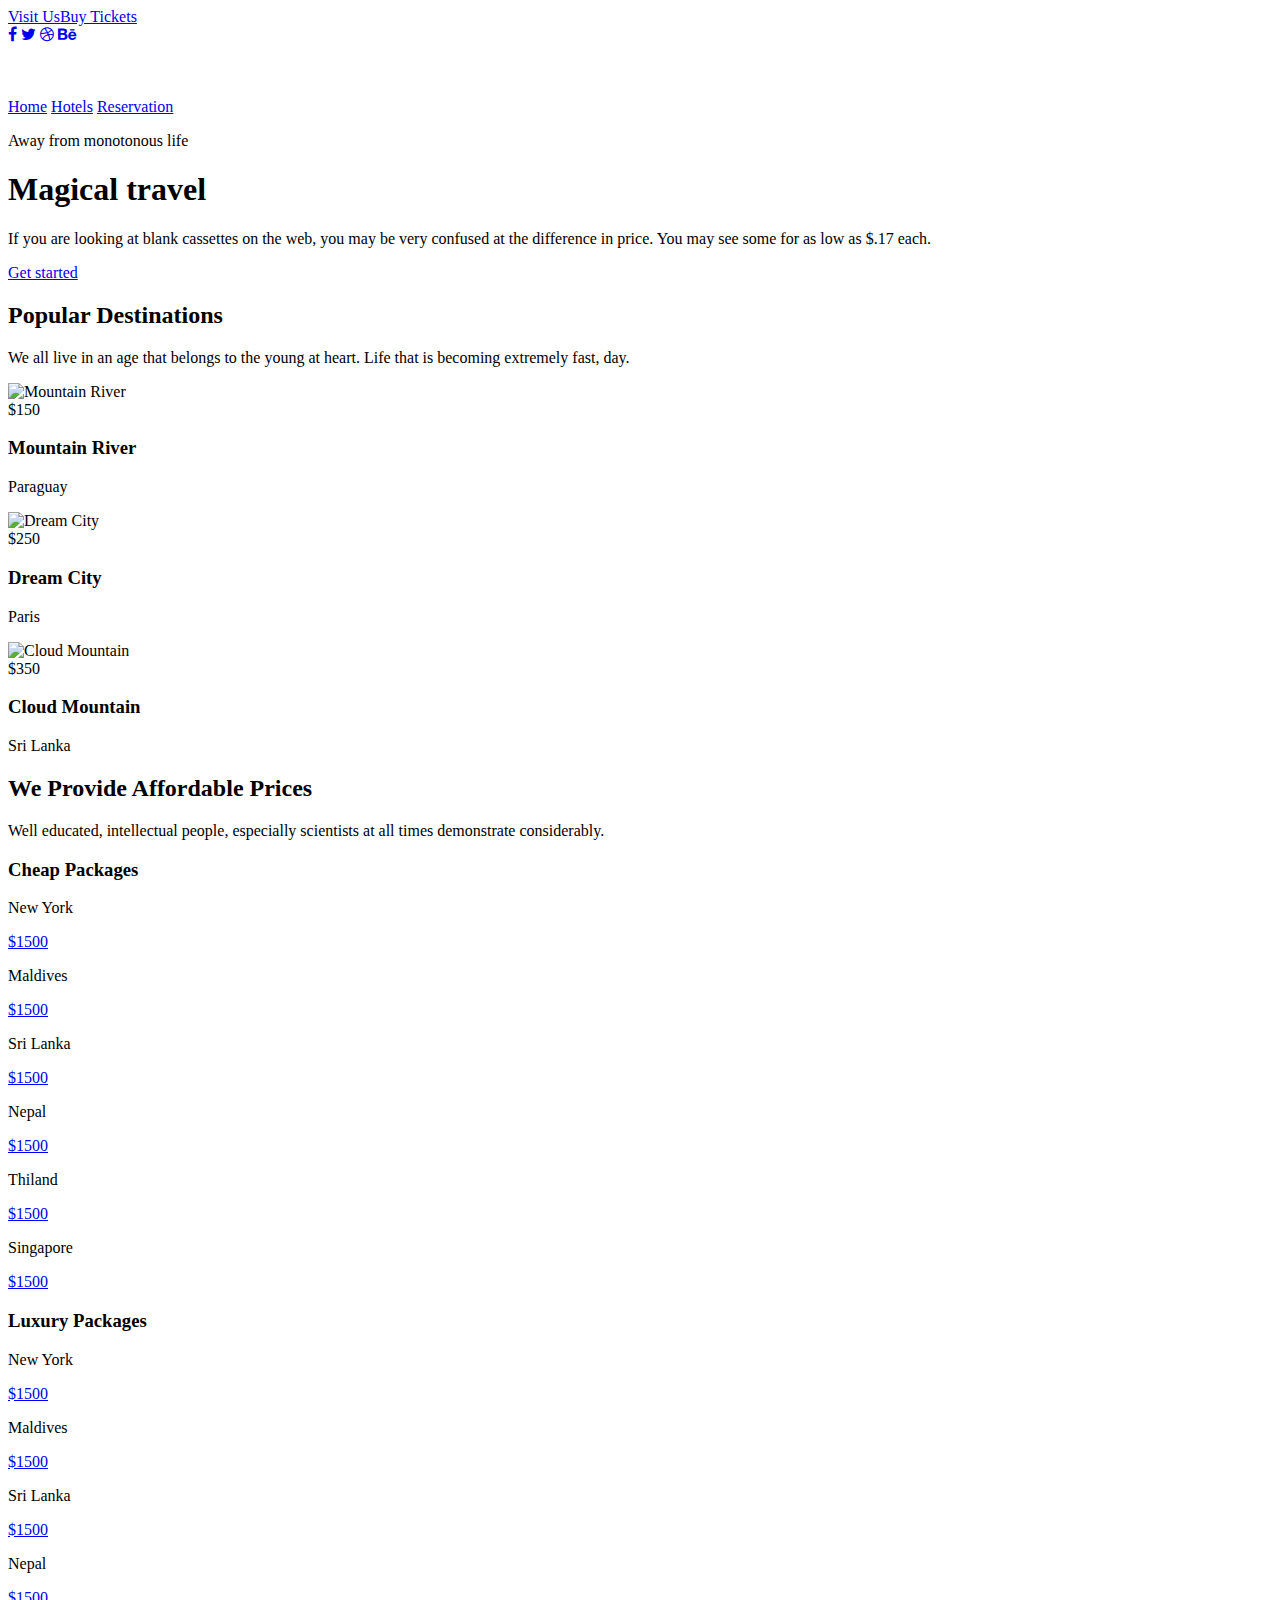
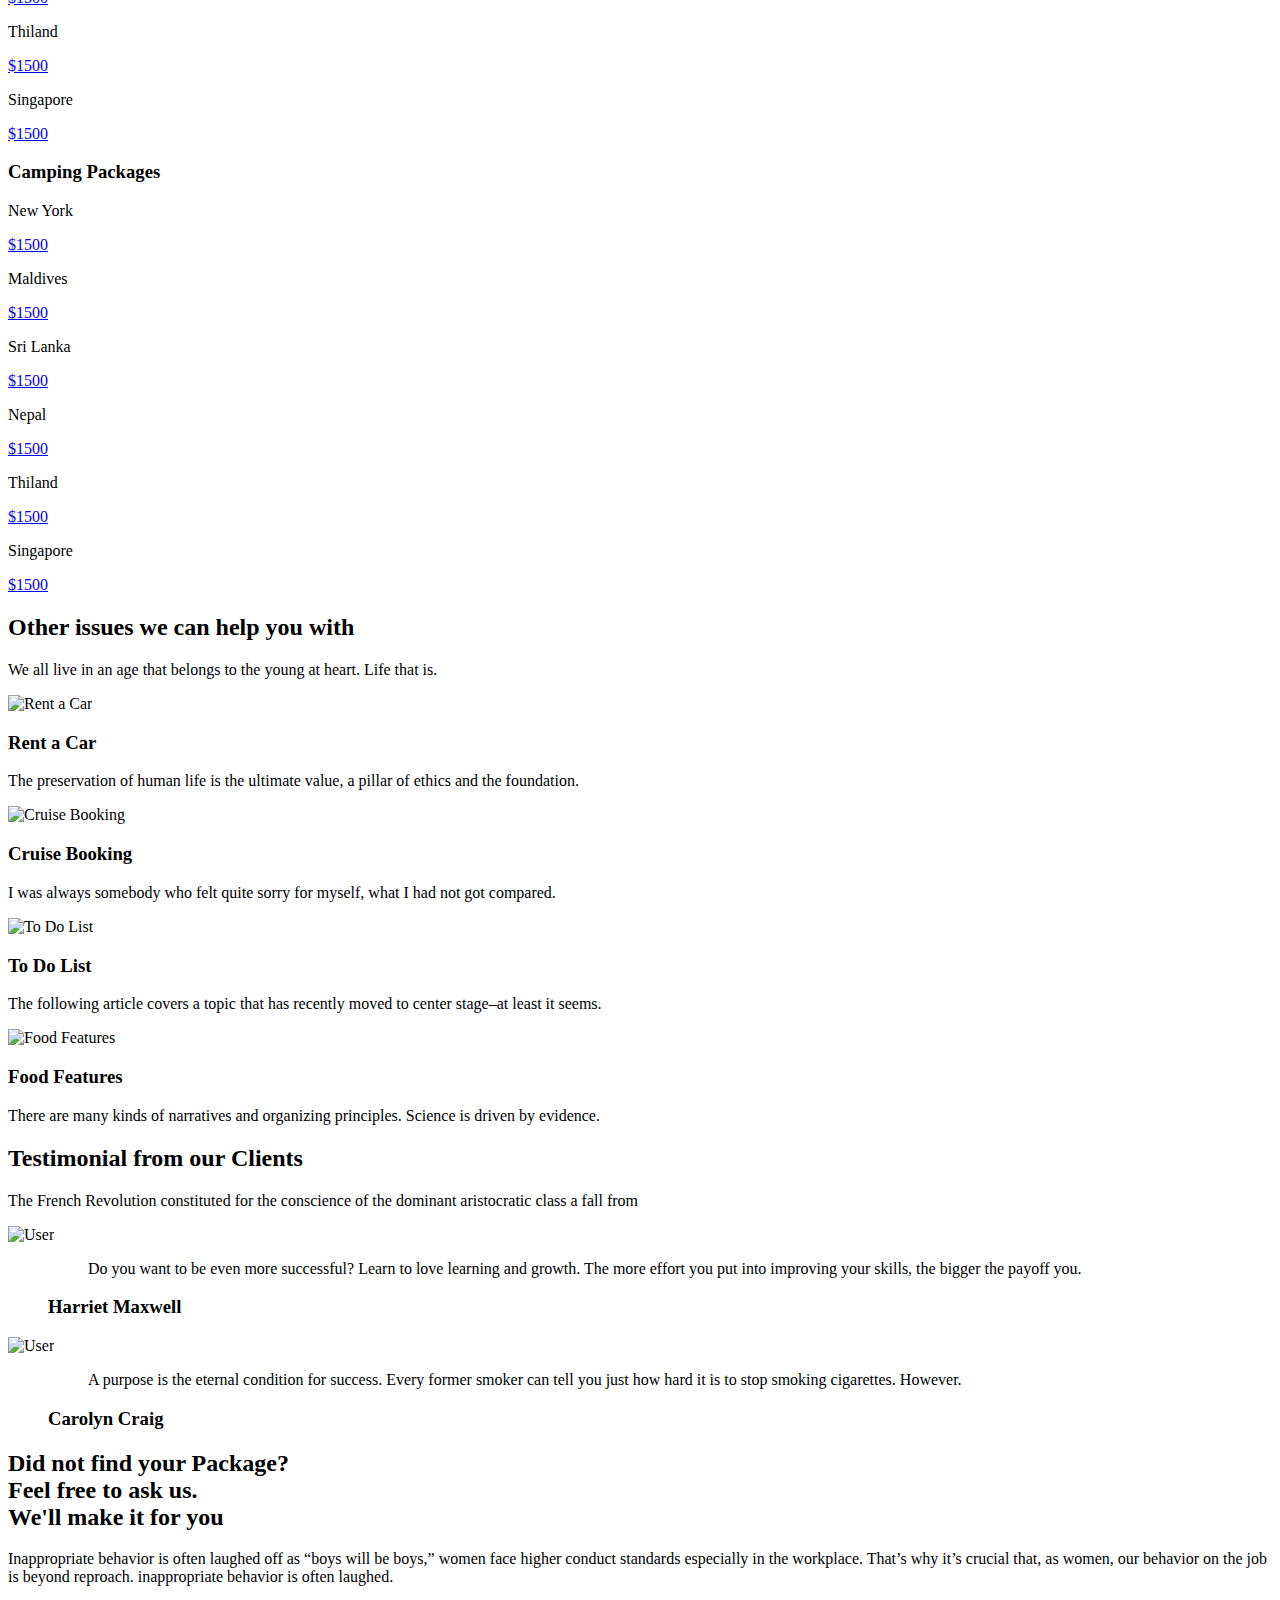
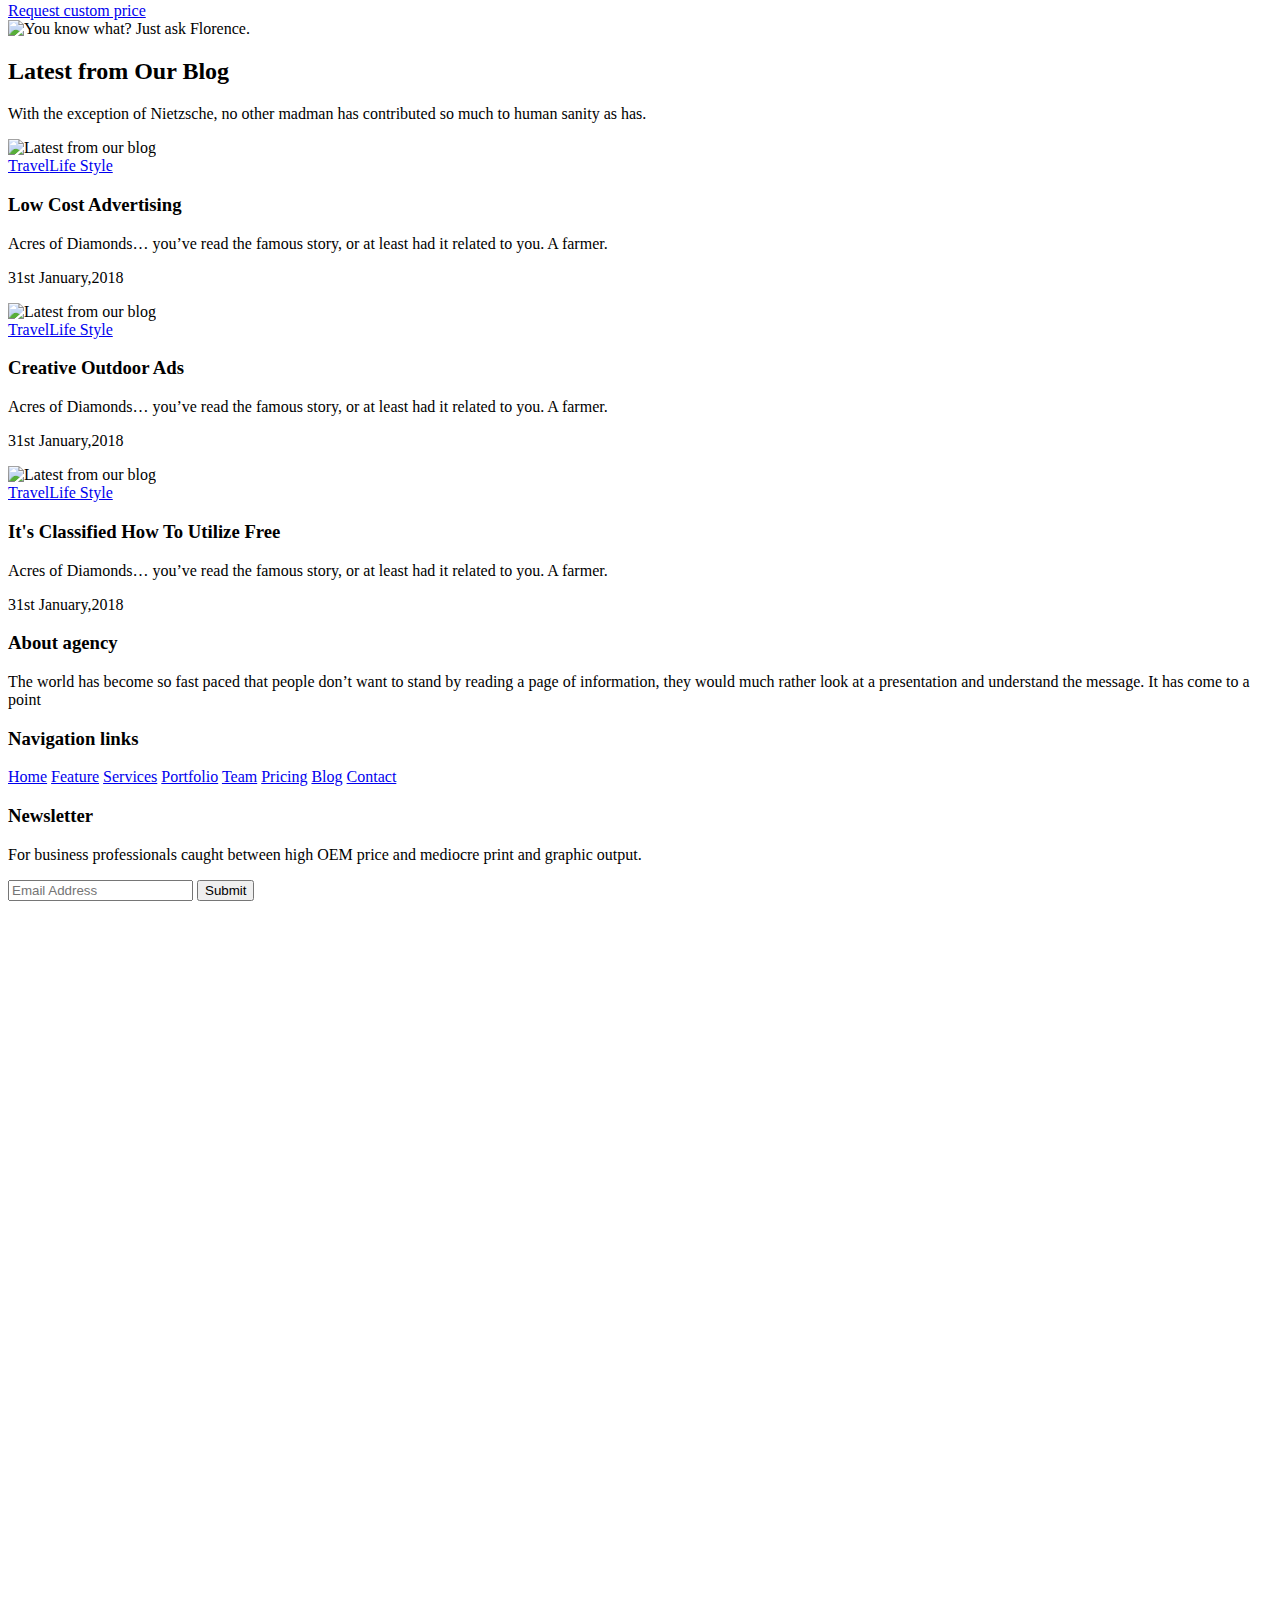
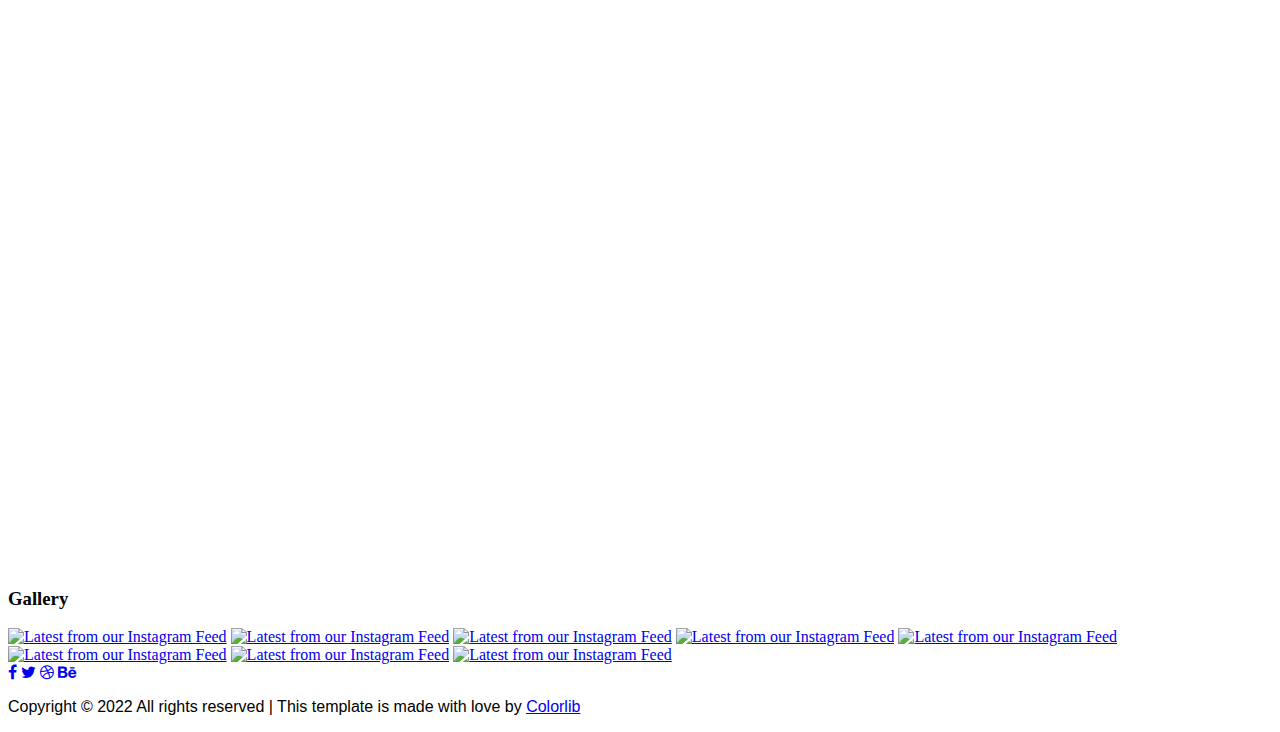
==== commit fb77b883: "[v 0.0] blog - content finished, not yet responsive" ====
--- a/dev/index.html
+++ b/dev/index.html
@@ -19,7 +19,7 @@
     <title>🥤 Home</title>
 </head>
 
-<body> 
+<body class="home"> 
     <nav>
         <div class="wrapper">
             <div class="nav-row upper">
@@ -45,20 +45,21 @@
             </div>
         </div>
     </nav>
+    <!-- every page starts with a background image -->
+    <header class="bg hero">
+        <div class="wrapper">
+            <div class="title">
+                <p class="super">Away from monotonous life</p>
+                <h1>Magical travel</h1>
+                <p class="sub">If you are looking at blank cassettes on the web, you may be very confused at the difference in price. You may see some for as low as $.17 each.</p>
+                <!-- le hover est bien codé; je ne comprends pas pourquoi il ne fonctionne pas -->
+                <a href="#" class="button look">Get started</a>
+            </div>
+        </div>
+    </header>
     <main class="home">
-        <!-- every page starts with a background image -->
-        <header class="bg hero">
-            <div class="wrapper">
-                <div class="title">
-                    <p class="super">Away from monotonous life</p>
-                    <h1>Magical travel</h1>
-                    <p class="sub">If you are looking at blank cassettes on the web, you may be very confused at the difference in price. You may see some for as low as $.17 each.</p>
-                    <a href="#" class="button look">Get started</a>
-                </div>
-            </div>
-        </header>
         <!-- popular destinations -->
-        <section class="popular center-content">
+        <section class="popular center-content container">
             <div class="wrapper">
                 <div class="title">
                     <h2>Popular Destinations</h2>
@@ -93,7 +94,7 @@
             </div>
         </section>
         <!-- price packages -->
-        <section class="prices center-content">
+        <section class="prices bg center-content container">
             <div class="wrapper">
                 <div class="title">
                     <h2>We Provide Affordable Prices</h2>
@@ -194,43 +195,51 @@
             </div>
         </section>
         <!-- reviews -->
-        <section class="reviews center-content">
+        <section class="container reviews-slider center-content light">
             <div class="wrapper">
                 <div class="title">
                     <h2>Testimonial from our Clients</h2>
                     <p class="sub">The French Revolution constituted for the conscience of the dominant aristocratic class a fall from</p>
                 </div>
-                <div class="review">
-                    <div class="pic">
-                        <img src="img/photos/users/c1.jpg" alt="User">
-                    </div>
-                    <div class="review-text">Do you want to be even more successful? Learn to love learning and growth. The more effort you put into improving your skills, the bigger the payoff you.</div>
-                    <h3>Harriet Maxwell</h3>
-                    <div class="stars" style="--rating: 4.0;">
-                </div>
-                <div class="review">
-                    <div class="pic">
-                        <img src="img/photos/users/c2.jpg" alt="User">
-                    </div>
-                    <div class="review-text">A purpose is the eternal condition for success. Every former smoker can tell you just how hard it is to stop smoking cigarettes. However.</div>
-                    <h3>Carolyn Craig</h3>
-                    <div class="stars" style="--rating: 3.2;">
-                </div>
-            </div>
-        </section>
-        <section class="ask text-img img-right">
-            <div class="wrapper">
+                <div class="two-elements">
+                    <div class="review">
+                        <div class="img-wrapper">
+                            <img src="img/photos/users/c1.jpg" alt="User">
+                        </div>
+                        <figure>
+                            <blockquote class="review-text">Do you want to be even more successful? Learn to love learning and growth. The more effort you put into improving your skills, the bigger the payoff you.</blockquote>
+                            <h3>Harriet Maxwell</h3>
+                            <div class="stars" style="--rating: 4.0;">
+                        </figure>
+                    </div>
+                    <div class="review">
+                        <div class="img-wrapper">
+                            <img src="img/photos/users/c2.jpg" alt="User">
+                        </div>
+                        <figure>
+                            <blockquote class="review-text">A purpose is the eternal condition for success. Every former smoker can tell you just how hard it is to stop smoking cigarettes. However.</blockquote>
+                            <h3>Carolyn Craig</h3>
+                            <div class="stars" style="--rating: 3.2;">
+                        </figure>
+                    </div>
+                </div>
+            </div>
+        </section>
+        <section class="ask">
+            <div class="wrapper two-elements img-right nopad">
                 <div class="text-wrapper">
-                    <h2>Did not find your Package? Feel free to ask us. We'll make it for you</h2>
-                    <p>Inappropriate behavior is often laughed off as “boys will be boys,” women face higher conduct standards especially in the workplace. That’s why it’s crucial that, as women, our behavior on the job is beyond reproach. inappropriate behavior is often laughed.</p>
-                    <a href="#" class="button">Request custom price</a>
+                    <div class="text">
+                        <h2>Did not find your Package?<br />Feel free to ask us.<br />We'll make it for you</h2>
+                        <p>Inappropriate behavior is often laughed off as “boys will be boys,” women face higher conduct standards especially in the workplace. That’s why it’s crucial that, as women, our behavior on the job is beyond reproach. inappropriate behavior is often laughed.</p>
+                        <a href="#" class="button request">Request custom price</a>
+                    </div>
                 </div>
                 <div class="img-wrapper">
                     <img src="img/photos/ask.jpg" alt="You know what? Just ask Florence.">
                 </div>
             </div>
         </section>
-        <section class="latest center-content">
+        <section class="latest center-content container">
             <div class="wrapper">
                 <div class="title">
                     <h2>Latest from Our Blog</h2>
@@ -300,12 +309,12 @@
             <form action="get">
                 <input type="text" placeholder="Email Address">
                 <input type="submit" class="arrow-send">
+                <!-- je n'ai remarqué que trop tard qu'en fait c'était juste du fontawesome ^^ -->
                 <svg
                     viewBox="0 0 7.9375003 7.9374996"
                     version="1.1"
                     xmlns:svg="http://www.w3.org/2000/svg">
                     <g
-
                             transform="translate(-87.984488,-146.65542)">
                             <path
                             style="fill:none;stroke:#ffffff;stroke-width:0.408175;stroke-linecap:butt;stroke-linejoin:bevel;stroke-miterlimit:4;stroke-dasharray:none;stroke-opacity:1"
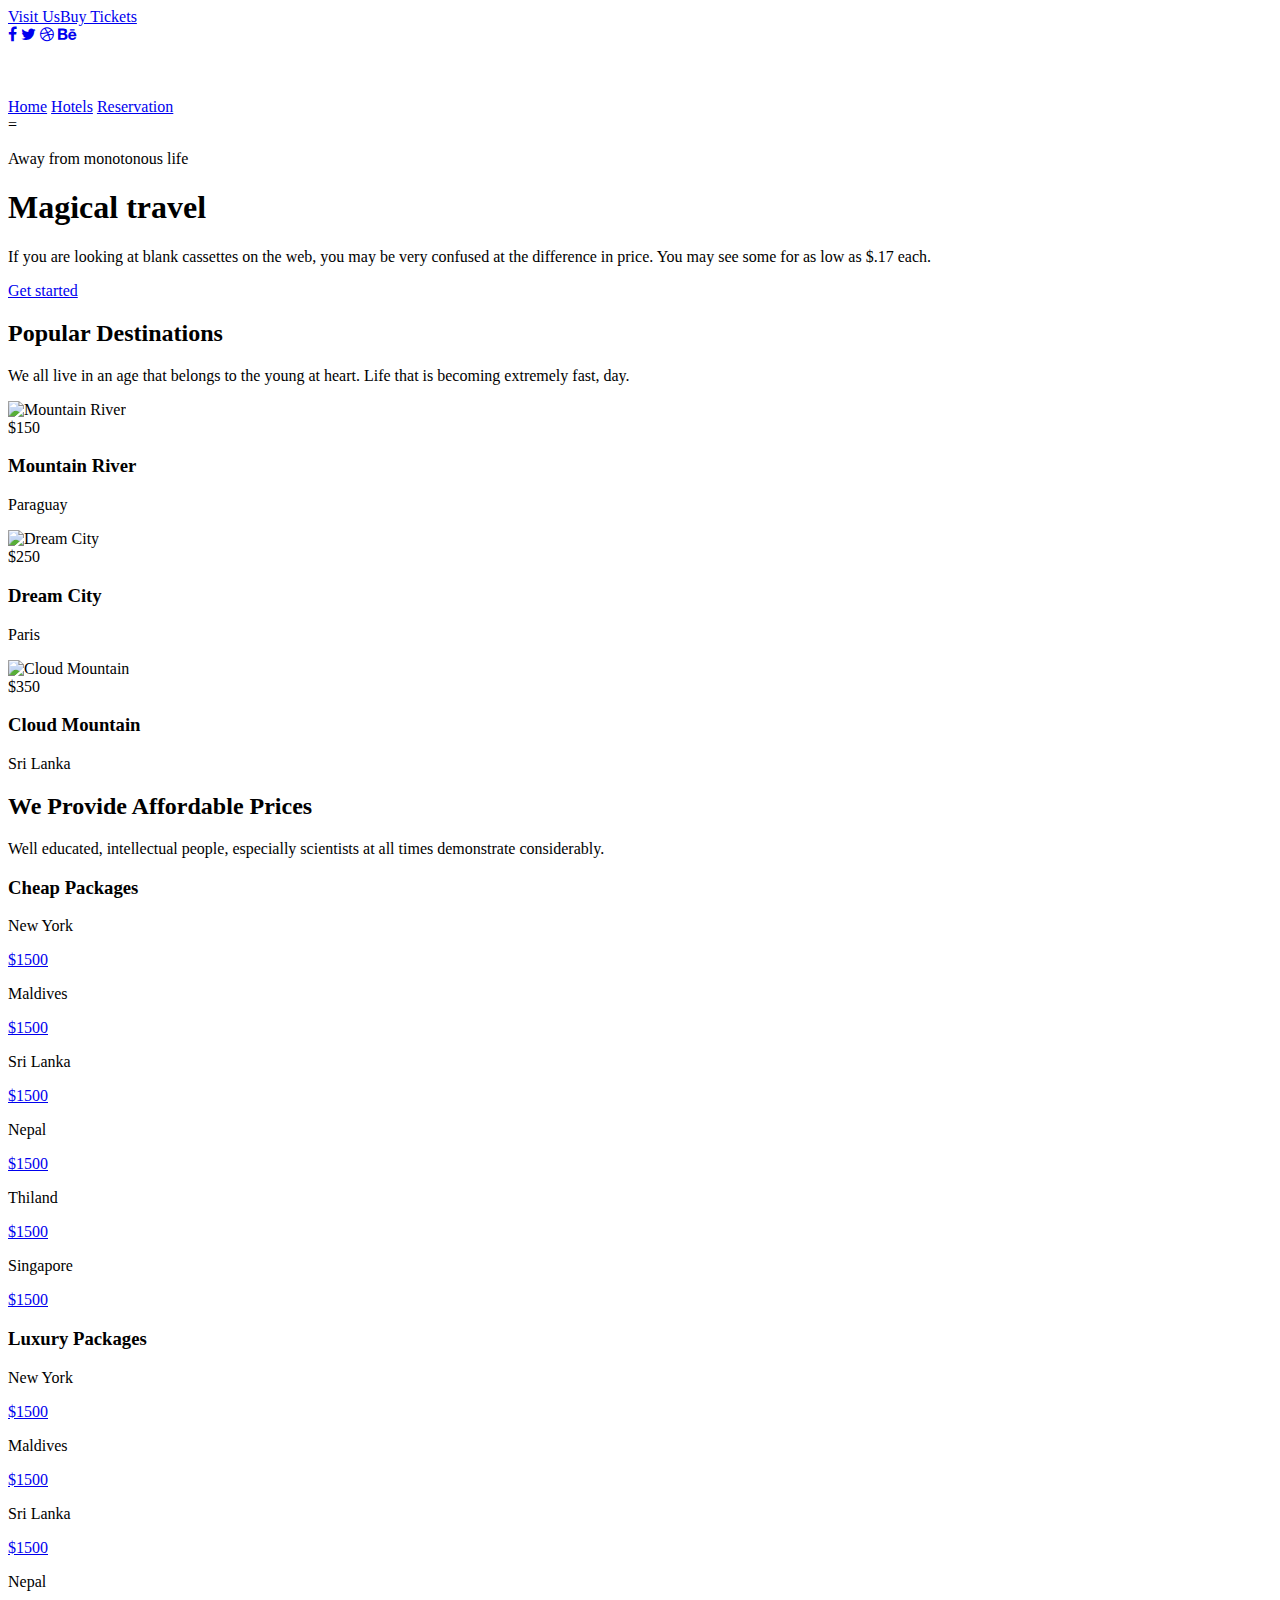
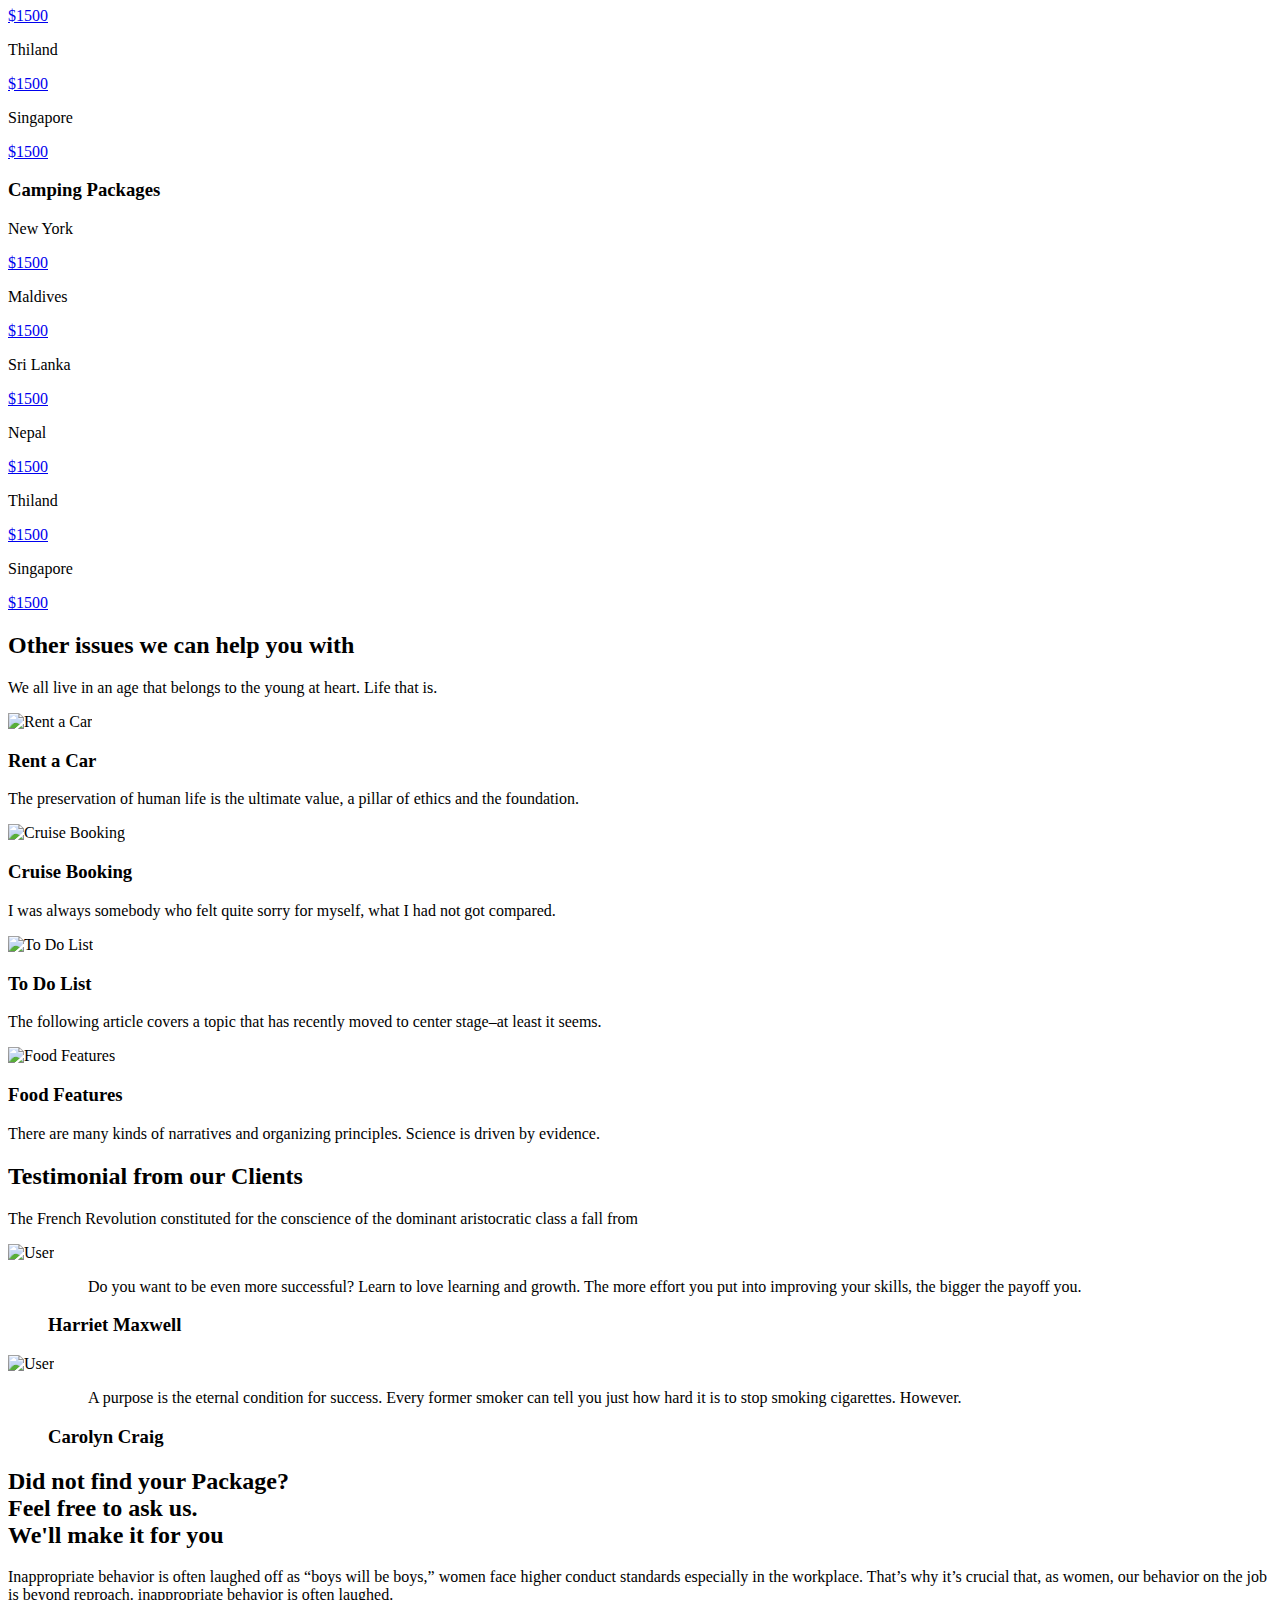
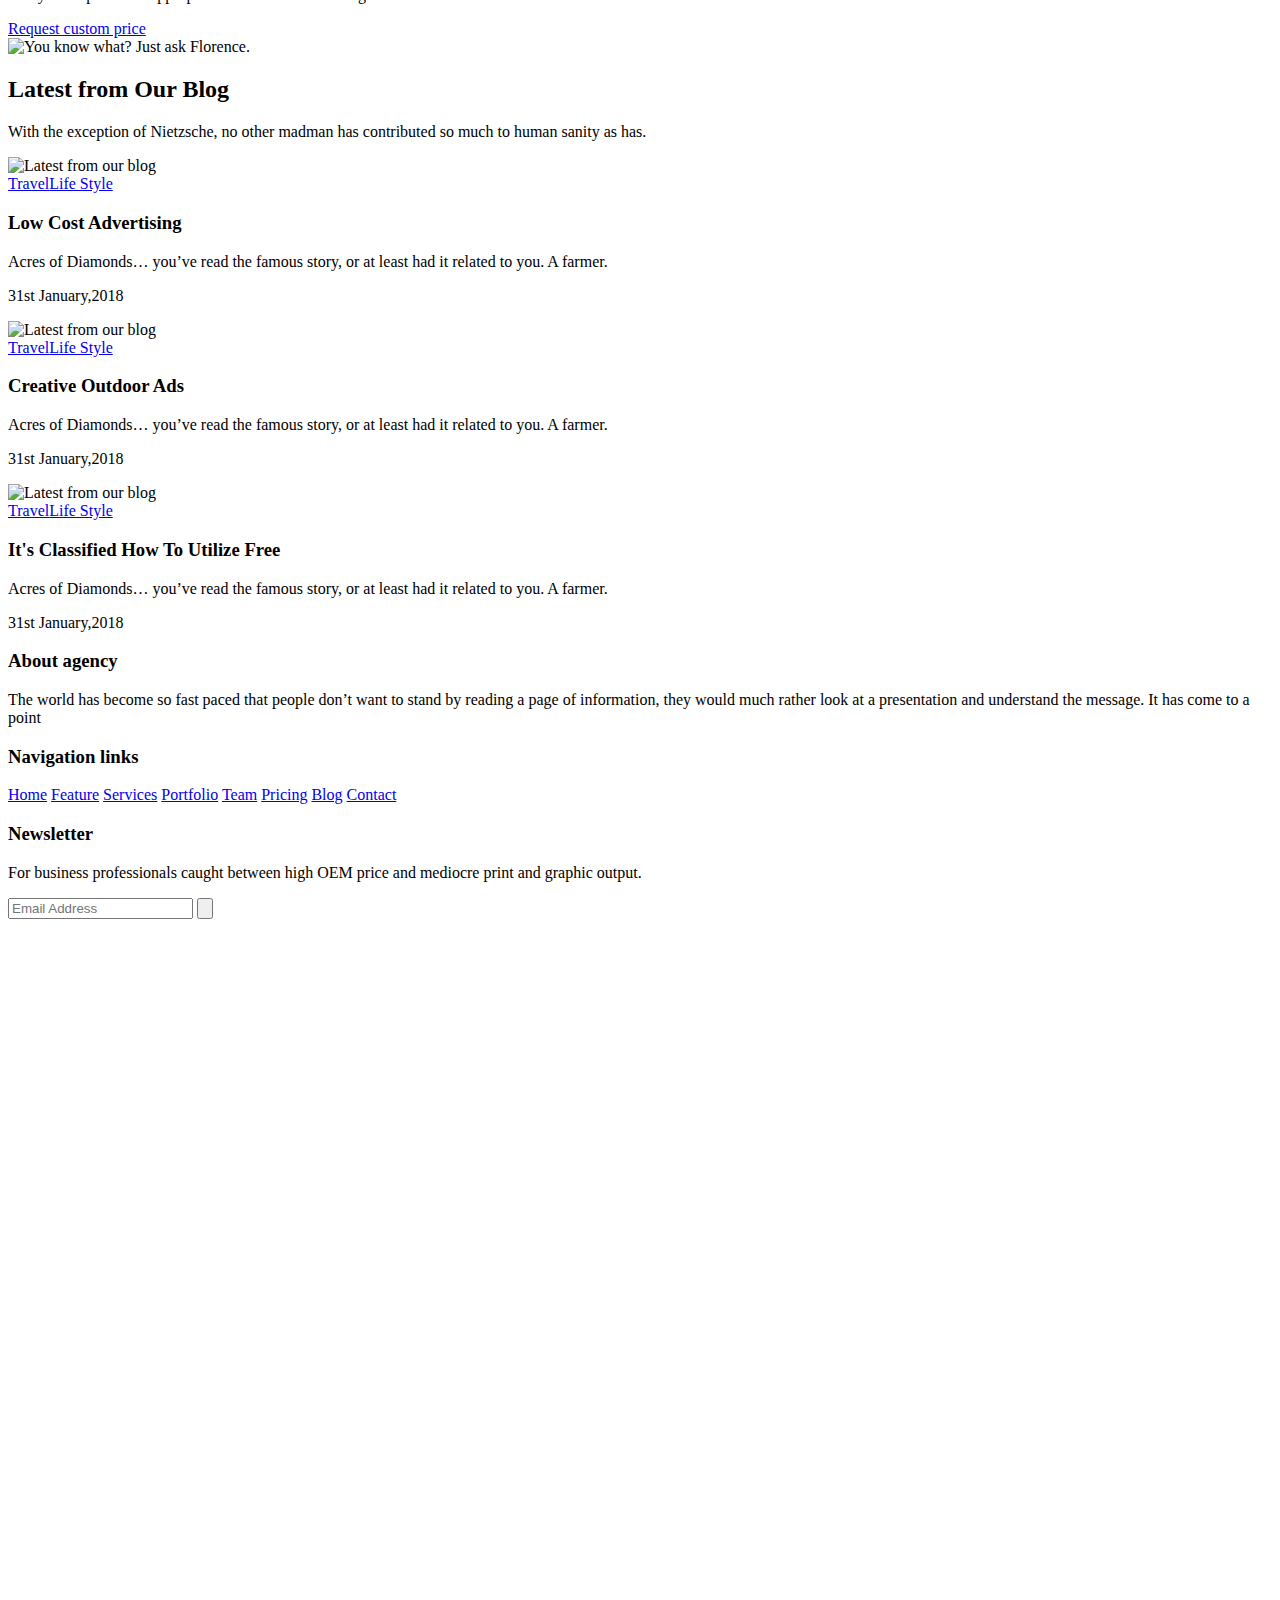
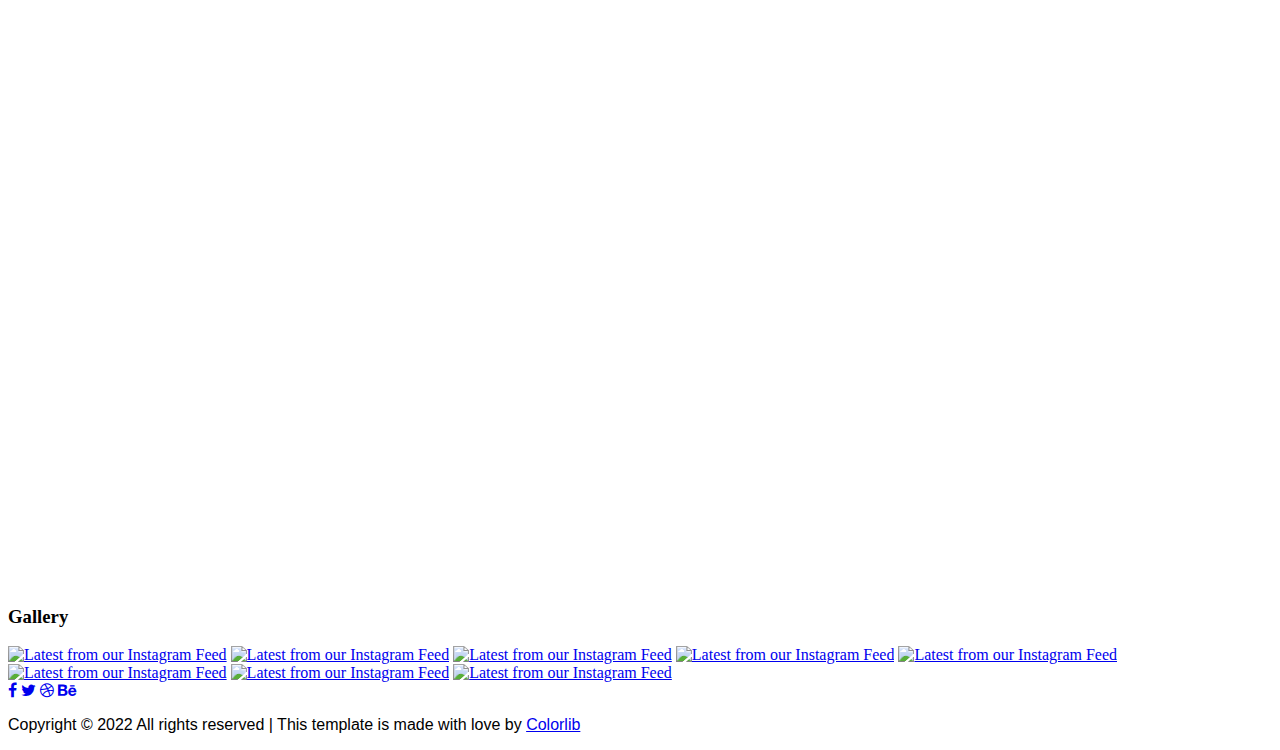
==== commit 1bf853e3: "[v 0.0] responsive done, started burger" ====
--- a/dev/index.html
+++ b/dev/index.html
@@ -42,6 +42,7 @@
                     <a href="#" title="to Hotels">Hotels</a>
                     <a href="#" title="to Contacts">Reservation</a>
                 </div>
+                <div class="burger">=</div>
             </div>
         </div>
     </nav>
@@ -156,7 +157,7 @@
             </div>
         </section>
         <!-- other services -->
-        <section class="other-services center-content">
+        <section class="other-services center-content container">
             <div class="wrapper">
                 <div class="title">
                     <h2>Other issues we can help you with</h2>
@@ -167,29 +168,37 @@
                         <div class="img-wrapper">
                             <img src="img/photos/home/o1.jpg" alt="Rent a Car">
                         </div>
-                        <h3>Rent a Car</h3>
-                        <p class="desc">The preservation of human life is the ultimate value, a pillar of ethics and the foundation.</p>
+                        <div class="text-wrapper">
+                            <h3>Rent a Car</h3>
+                            <p class="desc">The preservation of human life is the ultimate value, a pillar of ethics and the foundation.</p>
+                        </div>
                     </article>
                     <article class="service hoverable">
                         <div class="img-wrapper">
                             <img src="img/photos/home/o2.jpg" alt="Cruise Booking">
                         </div>
-                        <h3>Cruise Booking</h3>
-                        <p class="desc">I was always somebody who felt quite sorry for myself, what I had not got compared.</p>
+                        <div class="text-wrapper">
+                            <h3>Cruise Booking</h3>
+                            <p class="desc">I was always somebody who felt quite sorry for myself, what I had not got compared.</p>
+                        </div>
                     </article>
                     <article class="service hoverable">
                         <div class="img-wrapper">
                             <img src="img/photos/home/o3.jpg" alt="To Do List">
                         </div>
-                        <h3>To Do List</h3>
-                        <p class="desc">The following article covers a topic that has recently moved to center stage–at least it seems.</p>
+                        <div class="text-wrapper">
+                            <h3>To Do List</h3>
+                            <p class="desc">The following article covers a topic that has recently moved to center stage–at least it seems.</p>
+                        </div>
                     </article>
                     <article class="service hoverable">
                         <div class="img-wrapper">
                             <img src="img/photos/home/o4.jpg" alt="Food Features">
                         </div>
-                        <h3>Food Features</h3>
-                        <p class="desc">There are many kinds of narratives and organizing principles. Science is driven by evidence.</p>
+                        <div class="text-wrapper">
+                            <h3>Food Features</h3>
+                            <p class="desc">There are many kinds of narratives and organizing principles. Science is driven by evidence.</p>
+                        </div>
                     </article>
                 </div>
             </div>
@@ -234,7 +243,7 @@
                         <a href="#" class="button request">Request custom price</a>
                     </div>
                 </div>
-                <div class="img-wrapper">
+                <div class="img-wrapper bg">
                     <img src="img/photos/ask.jpg" alt="You know what? Just ask Florence.">
                 </div>
             </div>
@@ -246,100 +255,106 @@
                     <p class="sub">With the exception of Nietzsche, no other madman has contributed so much to human sanity as has.</p>
                 </div>
                 <div class="three-elements">
-                    <article class="post">
+                    <article class="post hoverable">
                         <div class="img-wrapper">
                             <img src="img/photos/home/b1.jpg" alt="Latest from our blog">
                         </div>
-                        <div class="tags">
-                            <a href="#" class="tag">Travel</a><a href="#" class="tag">Life Style</a>
-                        </div>
-                        <h3>Low Cost Advertising</h3>
-                        <p class="intro">Acres of Diamonds… you’ve read the famous story, or at least had it related to you. A farmer.</p>
-                        <p class="date">31st January,2018</p>
+                        <div class="text-wrapper">
+                            <div class="tags">
+                                <a href="#" class="tag">Travel</a><a href="#" class="tag">Life Style</a>
+                            </div>
+                            <h3>Low Cost Advertising</h3>
+                            <p class="intro">Acres of Diamonds… you’ve read the famous story, or at least had it related to you. A farmer.</p>
+                            <p class="date">31st January,2018</p>
+                        </div>
                     </article>
                     <article class="post hoverable">
                         <div class="img-wrapper">
                             <img src="img/photos/home/b2.jpg" alt="Latest from our blog">
                         </div>
-                        <div class="tags">
-                            <a href="#" class="tag">Travel</a><a href="#" class="tag">Life Style</a>
-                        </div>
-                        <h3>Creative Outdoor Ads</h3>
-                        <p class="intro">Acres of Diamonds… you’ve read the famous story, or at least had it related to you. A farmer.</p>
-                        <p class="date">31st January,2018</p>
+                        <div class="text-wrapper">
+                            <div class="tags">
+                                <a href="#" class="tag">Travel</a><a href="#" class="tag">Life Style</a>
+                            </div>
+                            <h3>Creative Outdoor Ads</h3>
+                            <p class="intro">Acres of Diamonds… you’ve read the famous story, or at least had it related to you. A farmer.</p>
+                            <p class="date">31st January,2018</p>
+                        </div>
                     </article>
                     <article class="post hoverable">
                         <div class="img-wrapper">
                             <img src="img/photos/home/b3.jpg" alt="Latest from our blog">
                         </div>
-                        <div class="tags">
-                            <a href="#" class="tag">Travel</a><a href="#" class="tag">Life Style</a>
-                        </div>
-                        <h3>It's Classified How To Utilize Free</h3>
-                        <p class="intro">Acres of Diamonds… you’ve read the famous story, or at least had it related to you. A farmer.</p>
-                        <p class="date">31st January,2018</p>
-                    </article>
-                </div>
-            </div>
-        </section>
-    </div>
-</main>
-<footer class="info">
-    <div class="wrapper">
-        <div class="about">
-            <h3>About agency</h3>
-            <p>The world has become so fast paced that people don’t want to stand by reading a page of information, they would much rather look at a presentation and understand the message. It has come to a point</p>
-        </div>
-        <div class="site-navigation">
-            <h3>Navigation links</h3>
-            <div class="links">
-                <a href="index.html" title="to Home">Home</a>
-                <a href="#" title="to Feature">Feature</a>
-                <a href="#" title="to Services">Services</a>
-                <a href="#" title="to Portfolio">Portfolio</a>
-                <a href="#" title="to Team">Team</a>
-                <a href="#" title="to Pricing">Pricing</a>
-                <a href="blog.html" title="to Blog">Blog</a>
-                <a href="contact.html" title="to Contact">Contact</a>
-            </div>
-        </div>
-        <div class="abo">
-            <h3>Newsletter</h3>
-            <p>For business professionals caught between high OEM price and mediocre print and graphic output.</p>
-            <form action="get">
-                <input type="text" placeholder="Email Address">
-                <input type="submit" class="arrow-send">
-                <!-- je n'ai remarqué que trop tard qu'en fait c'était juste du fontawesome ^^ -->
-                <svg
-                    viewBox="0 0 7.9375003 7.9374996"
-                    version="1.1"
-                    xmlns:svg="http://www.w3.org/2000/svg">
-                    <g
-                            transform="translate(-87.984488,-146.65542)">
-                            <path
-                            style="fill:none;stroke:#ffffff;stroke-width:0.408175;stroke-linecap:butt;stroke-linejoin:bevel;stroke-miterlimit:4;stroke-dasharray:none;stroke-opacity:1"
-                            d="m 95.743441,147.10805 -7.484831,4.53298 2.974686,-0.0228 -0.0228,2.97472 z"
-                            id="path946" />
-                    </g>
-                </svg>
-
-            </form>
-        </div>
-        <div class="gallery">
-            <h3>Gallery</h3>
-            <div class="grid">
-                <a href="#" title="Gallery image 01" alt="Gallery image 01"><img src="img/photos/feed/i1.jpg" alt="Latest from our Instagram Feed"></a>
-                <a href="#" title="Gallery image 02" alt="Gallery image 02"><img src="img/photos/feed/i2.jpg" alt="Latest from our Instagram Feed"></a>
-                <a href="#" title="Gallery image 03" alt="Gallery image 03"><img src="img/photos/feed/i3.jpg" alt="Latest from our Instagram Feed"></a>
-                <a href="#" title="Gallery image 04" alt="Gallery image 04"><img src="img/photos/feed/i4.jpg" alt="Latest from our Instagram Feed"></a>
-                <a href="#" title="Gallery image 05" alt="Gallery image 05"><img src="img/photos/feed/i5.jpg" alt="Latest from our Instagram Feed"></a>
-                <a href="#" title="Gallery image 03" alt="Gallery image 03"><img src="img/photos/feed/i6.jpg" alt="Latest from our Instagram Feed"></a>
-                <a href="#" title="Gallery image 04" alt="Gallery image 04"><img src="img/photos/feed/i7.jpg" alt="Latest from our Instagram Feed"></a>
-                <a href="#" title="Gallery image 05" alt="Gallery image 05"><img src="img/photos/feed/i8.jpg" alt="Latest from our Instagram Feed"></a>
+                        <div class="text-wrapper">
+                            <div class="tags">
+                                <a href="#" class="tag">Travel</a><a href="#" class="tag">Life Style</a>
+                            </div>
+                            <h3>It's Classified How To Utilize Free</h3>
+                            <p class="intro">Acres of Diamonds… you’ve read the famous story, or at least had it related to you. A farmer.</p>
+                            <p class="date">31st January,2018</p>
+                        </div>
+                    </article>
+                </div>
+            </div>
+        </section>
+    </main>
+    <!-- footer séparé parce qu'on veut peut-être qu'il ne se répète pas sur toutes les pages -->
+    <footer class="info container">
+        <div class="wrapper">
+            <div class="about">
+                <h3>About agency</h3>
+                <p>The world has become so fast paced that people don’t want to stand by reading a page of information, they would much rather look at a presentation and understand the message. It has come to a point</p>
+            </div>
+            <div class="site-navigation">
+                <h3>Navigation links</h3>
+                <div class="links">
+                    <a href="index.html" title="to Home">Home</a>
+                    <a href="#" title="to Feature">Feature</a>
+                    <a href="#" title="to Services">Services</a>
+                    <a href="#" title="to Portfolio">Portfolio</a>
+                    <a href="#" title="to Team">Team</a>
+                    <a href="#" title="to Pricing">Pricing</a>
+                    <a href="blog.html" title="to Blog">Blog</a>
+                    <a href="contact.html" title="to Contact">Contact</a>
+                </div>
+            </div>
+            <div class="abo">
+                <h3>Newsletter</h3>
+                <p>For business professionals caught between high OEM price and mediocre print and graphic output.</p>
+                <form action="get">
+                    <input type="text" placeholder="Email Address">
+                    <input type="submit" class="arrow-send" value="">
+                    <!-- je n'ai remarqué que trop tard qu'en fait c'était juste du fontawesome ^^ -->
+                    <svg
+                        viewBox="0 0 7.9375003 7.9374996"
+                        version="1.1"
+                        xmlns:svg="http://www.w3.org/2000/svg">
+                        <g
+                                transform="translate(-87.984488,-146.65542)">
+                                <path
+                                style="fill:none;stroke:#ffffff;stroke-width:0.408175;stroke-linecap:butt;stroke-linejoin:bevel;stroke-miterlimit:4;stroke-dasharray:none;stroke-opacity:1"
+                                d="m 95.743441,147.10805 -7.484831,4.53298 2.974686,-0.0228 -0.0228,2.97472 z"
+                                id="path946" />
+                        </g>
+                    </svg>
+                </form>
+            </div>
+            <div class="gallery">
+                <h3>Gallery</h3>
+                <div class="grid">
+                    <a href="#" title="Gallery image 01" alt="Gallery image 01"><img src="img/photos/feed/i1.jpg" alt="Latest from our Instagram Feed"></a>
+                    <a href="#" title="Gallery image 02" alt="Gallery image 02"><img src="img/photos/feed/i2.jpg" alt="Latest from our Instagram Feed"></a>
+                    <a href="#" title="Gallery image 03" alt="Gallery image 03"><img src="img/photos/feed/i3.jpg" alt="Latest from our Instagram Feed"></a>
+                    <a href="#" title="Gallery image 04" alt="Gallery image 04"><img src="img/photos/feed/i4.jpg" alt="Latest from our Instagram Feed"></a>
+                    <a href="#" title="Gallery image 05" alt="Gallery image 05"><img src="img/photos/feed/i5.jpg" alt="Latest from our Instagram Feed"></a>
+                    <a href="#" title="Gallery image 03" alt="Gallery image 03"><img src="img/photos/feed/i6.jpg" alt="Latest from our Instagram Feed"></a>
+                    <a href="#" title="Gallery image 04" alt="Gallery image 04"><img src="img/photos/feed/i7.jpg" alt="Latest from our Instagram Feed"></a>
+                    <a href="#" title="Gallery image 05" alt="Gallery image 05"><img src="img/photos/feed/i8.jpg" alt="Latest from our Instagram Feed"></a>
+                </div>
             </div>
         </div>
     </footer>
-    <footer class="links">
+    <footer class="links container">
         <div class="wrapper">
             <div class="social">
                 <a href="http://www.facebook.com" title="Facebook"><i class="fa fa-facebook" aria-hidden="true"></i></a>
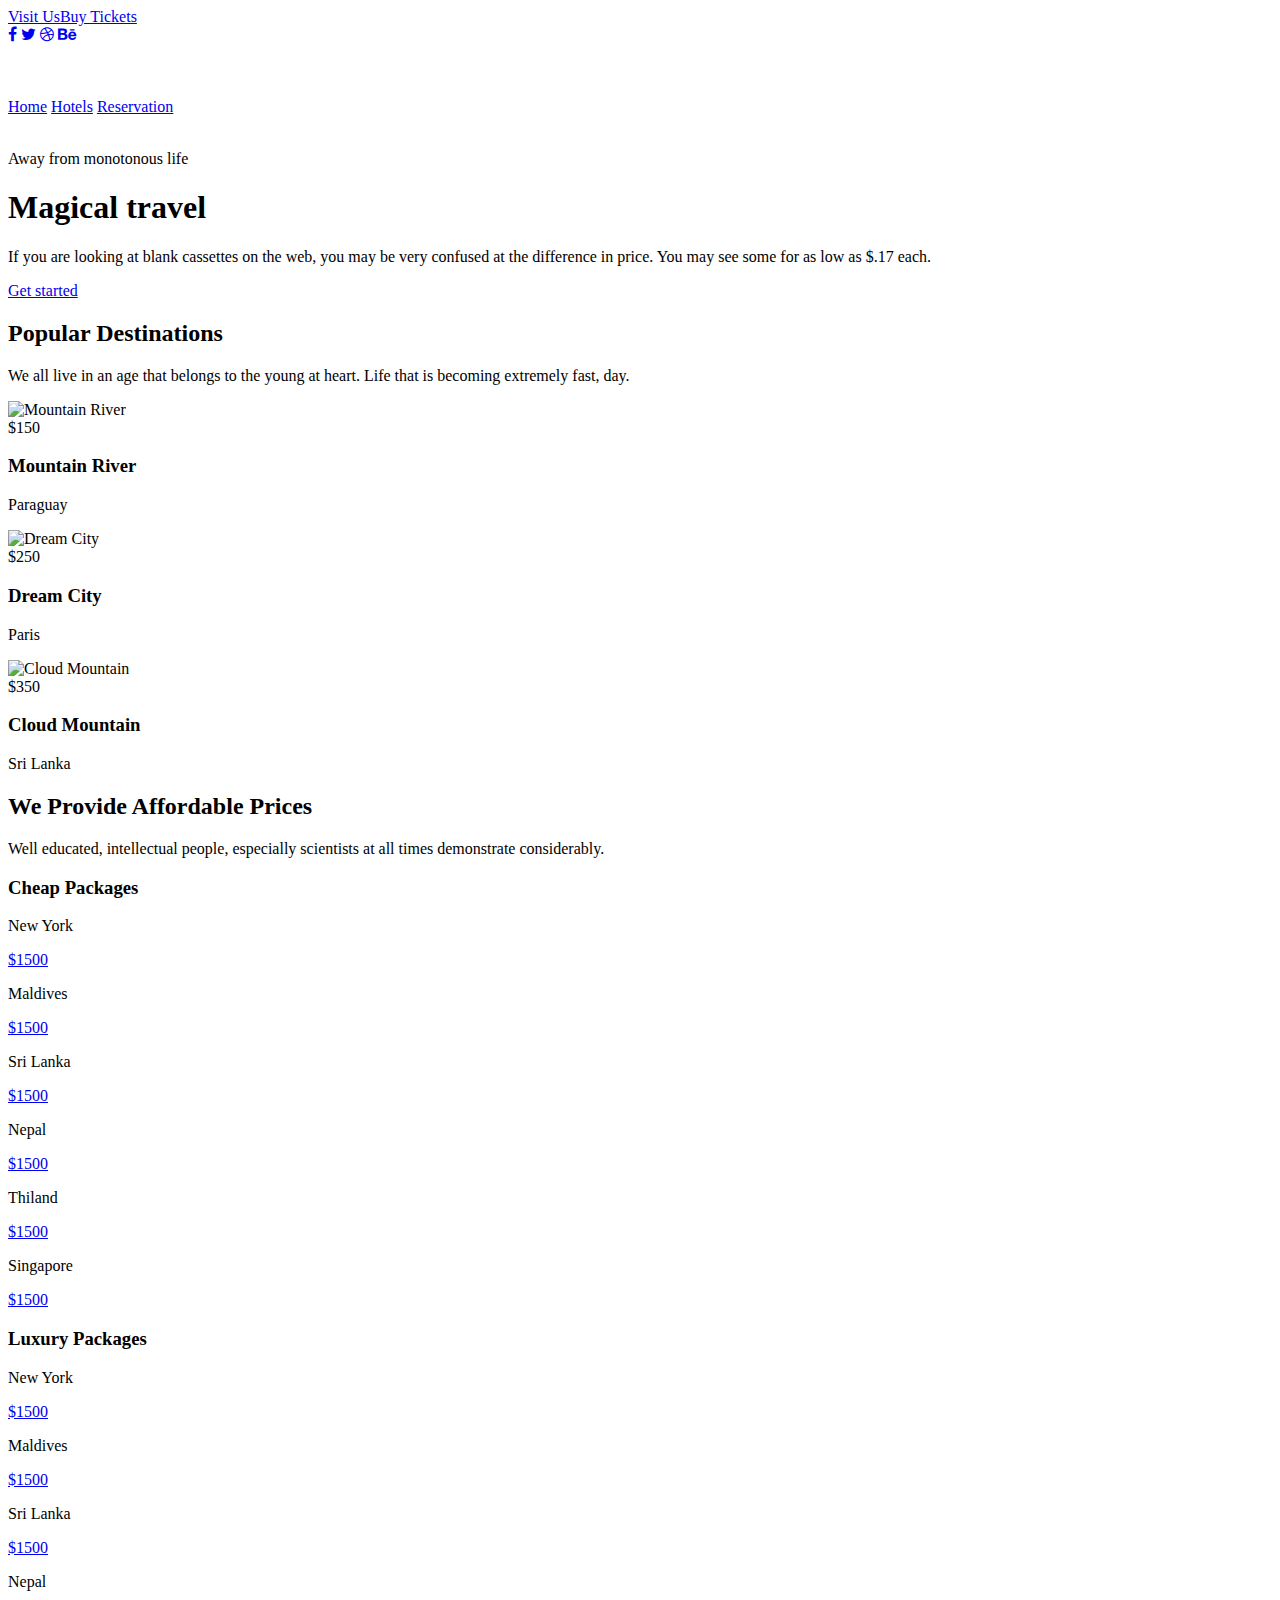
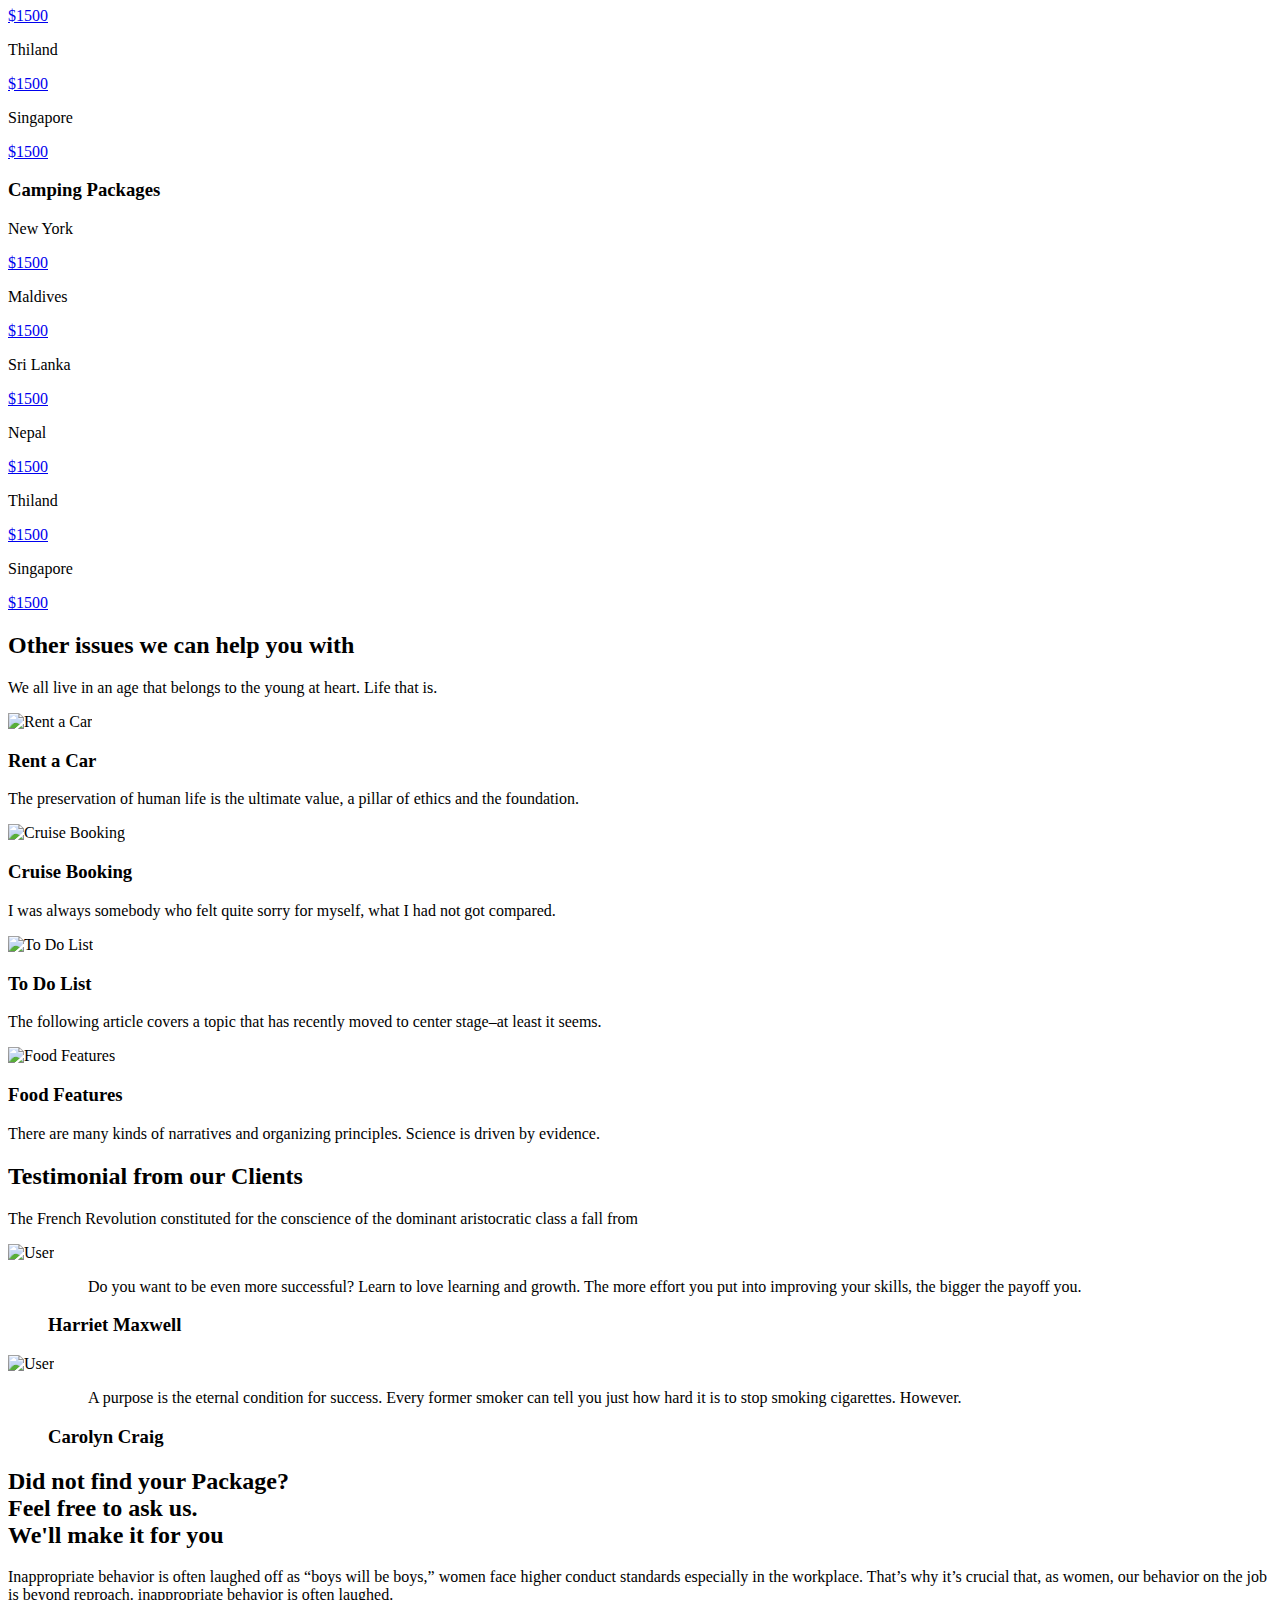
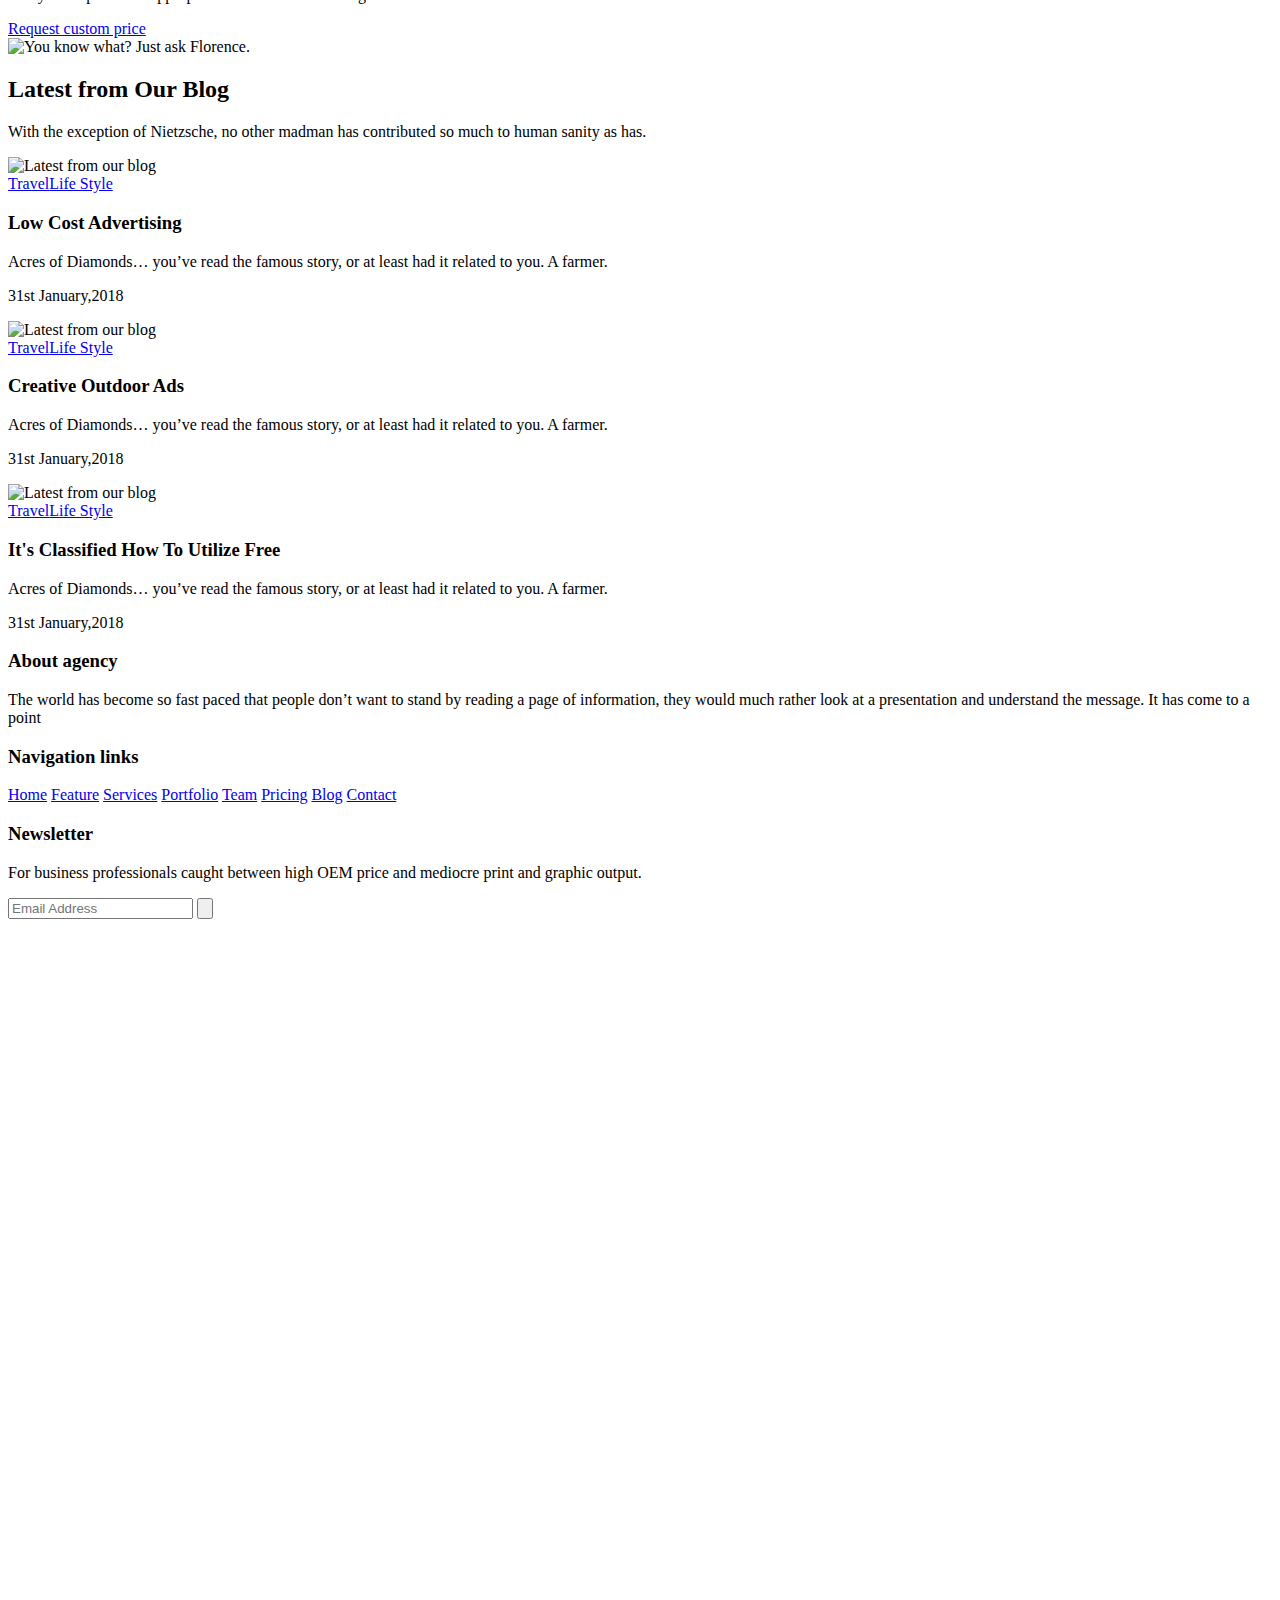
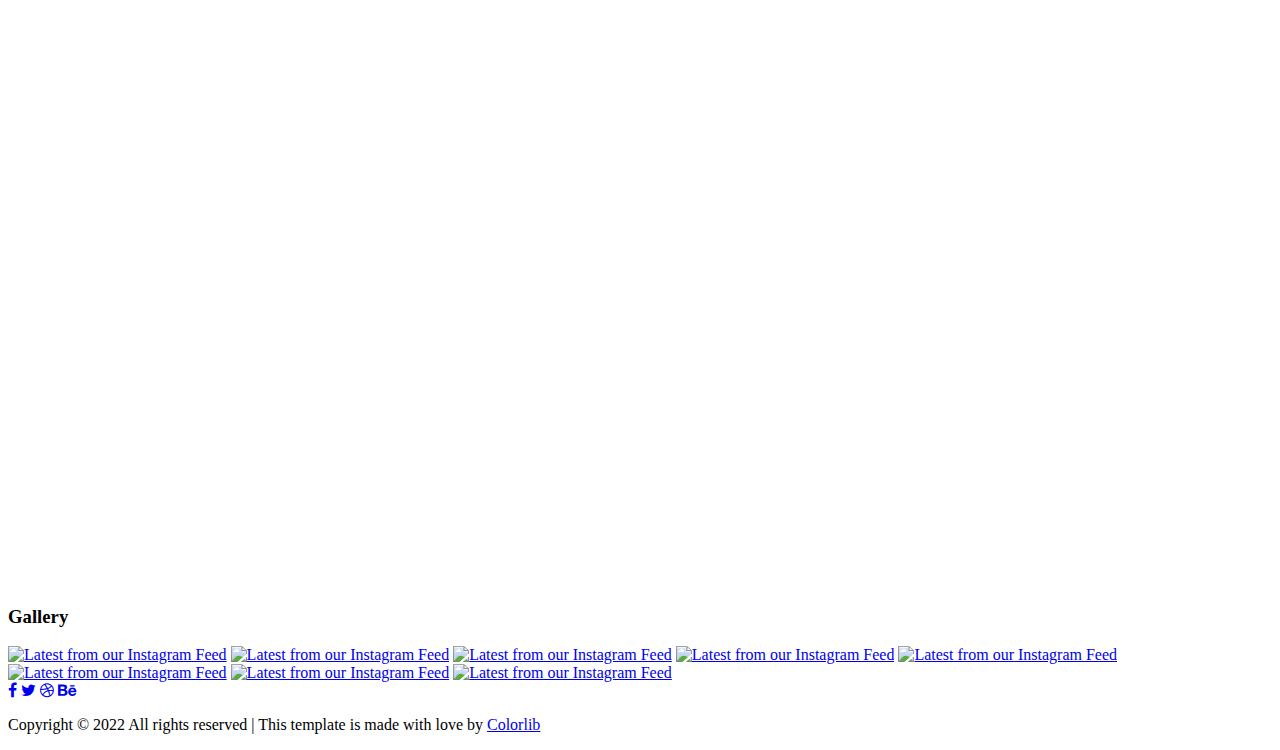
==== commit b5a8a759: "[v 1.0] hotels, done | final version" ====
--- a/dev/index.html
+++ b/dev/index.html
@@ -39,10 +39,10 @@
                 </div>
                 <div class="site-navigation">
                     <a href="index.html" title="to Home">Home</a>
-                    <a href="#" title="to Hotels">Hotels</a>
-                    <a href="#" title="to Contacts">Reservation</a>
-                </div>
-                <div class="burger">=</div>
+                    <a href="hotels.html" title="to Hotels">Hotels</a>
+                    <a href="contact.html" title="to Contacts">Reservation</a>
+                </div>
+                <div class="burger show-side">&#xf0c9;</div>
             </div>
         </div>
     </nav>
@@ -105,35 +105,35 @@
                     <div class="package-list">
                         <h3>Cheap Packages</h3>
                         <div class="price-table">
-                                 <p class="name">New York</p>
-                                <a href="#" class="cost">$1500</a>
-                                 <p class="name">Maldives</p>
-                                <a href="#" class="cost">$1500</a>
-                                 <p class="name">Sri Lanka</p>
-                                <a href="#" class="cost">$1500</a>
-                                 <p class="name">Nepal</p>
-                                <a href="#" class="cost">$1500</a>
-                                 <p class="name">Thiland</p>
-                                <a href="#" class="cost">$1500</a>
-                                 <p class="name">Singapore</p>
-                                <a href="#" class="cost">$1500</a>
+                                <p class="name">New York</p>
+                            <a href="#" class="cost">$1500</a>
+                                <p class="name">Maldives</p>
+                            <a href="#" class="cost">$1500</a>
+                                <p class="name">Sri Lanka</p>
+                            <a href="#" class="cost">$1500</a>
+                                <p class="name">Nepal</p>
+                            <a href="#" class="cost">$1500</a>
+                                <p class="name">Thiland</p>
+                            <a href="#" class="cost">$1500</a>
+                                <p class="name">Singapore</p>
+                            <a href="#" class="cost">$1500</a>
                         </div>
                     </div>
                     <div class="package-list">
                         <h3>Luxury Packages</h3>
                         <div class="price-table">
-                                 <p class="name">New York</p>
-                                <a href="#" class="cost">$1500</a>
-                                 <p class="name">Maldives</p>
-                                <a href="#" class="cost">$1500</a>
-                                 <p class="name">Sri Lanka</p>
-                                <a href="#" class="cost">$1500</a>
-                                 <p class="name">Nepal</p>
-                                <a href="#" class="cost">$1500</a>
-                                 <p class="name">Thiland</p>
-                                <a href="#" class="cost">$1500</a>
-                                 <p class="name">Singapore</p>
-                                <a href="#" class="cost">$1500</a>
+                                <p class="name">New York</p>
+                            <a href="#" class="cost">$1500</a>
+                                <p class="name">Maldives</p>
+                            <a href="#" class="cost">$1500</a>
+                                <p class="name">Sri Lanka</p>
+                            <a href="#" class="cost">$1500</a>
+                                <p class="name">Nepal</p>
+                            <a href="#" class="cost">$1500</a>
+                                <p class="name">Thiland</p>
+                            <a href="#" class="cost">$1500</a>
+                                <p class="name">Singapore</p>
+                            <a href="#" class="cost">$1500</a>
                         </div>
                     </div>
                     <div class="package-list">
@@ -363,7 +363,7 @@
                 <a href="http://www.behance.com" title="Behance"><i class="fa fa-behance" aria-hidden="true"></i></a>
             </div>
             <div class="credits">
-                <p style="font-family: Arial, Helvetica, sans-serif;">Copyright © 2022 All rights reserved | This template is made with <span class="heart">love</span> by <a href="#" title="Visit Colorlib website">Colorlib</a></p>
+                <p>Copyright © 2022 All rights reserved | This template is made with <span class="heart">love</span> by <a href="#" title="Visit Colorlib website">Colorlib</a></p>
             </div>
         </div>
     </footer>
